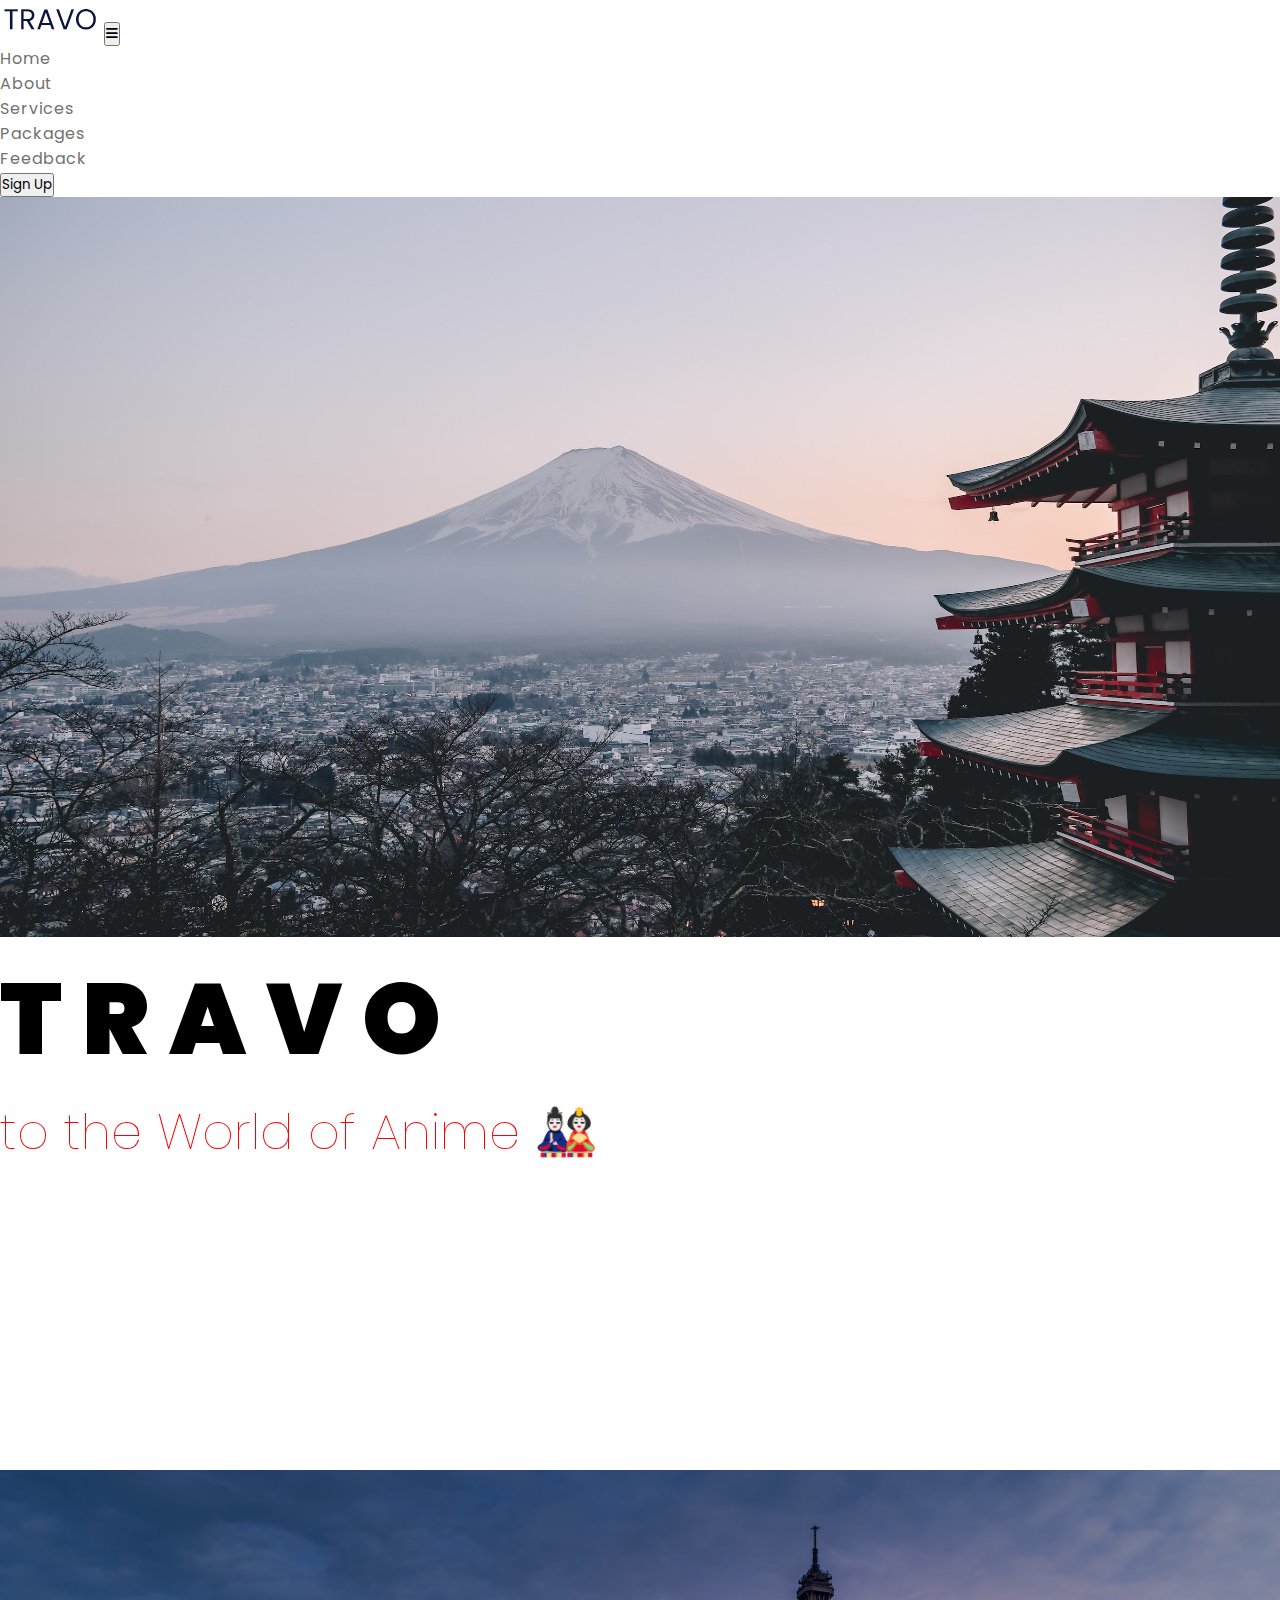
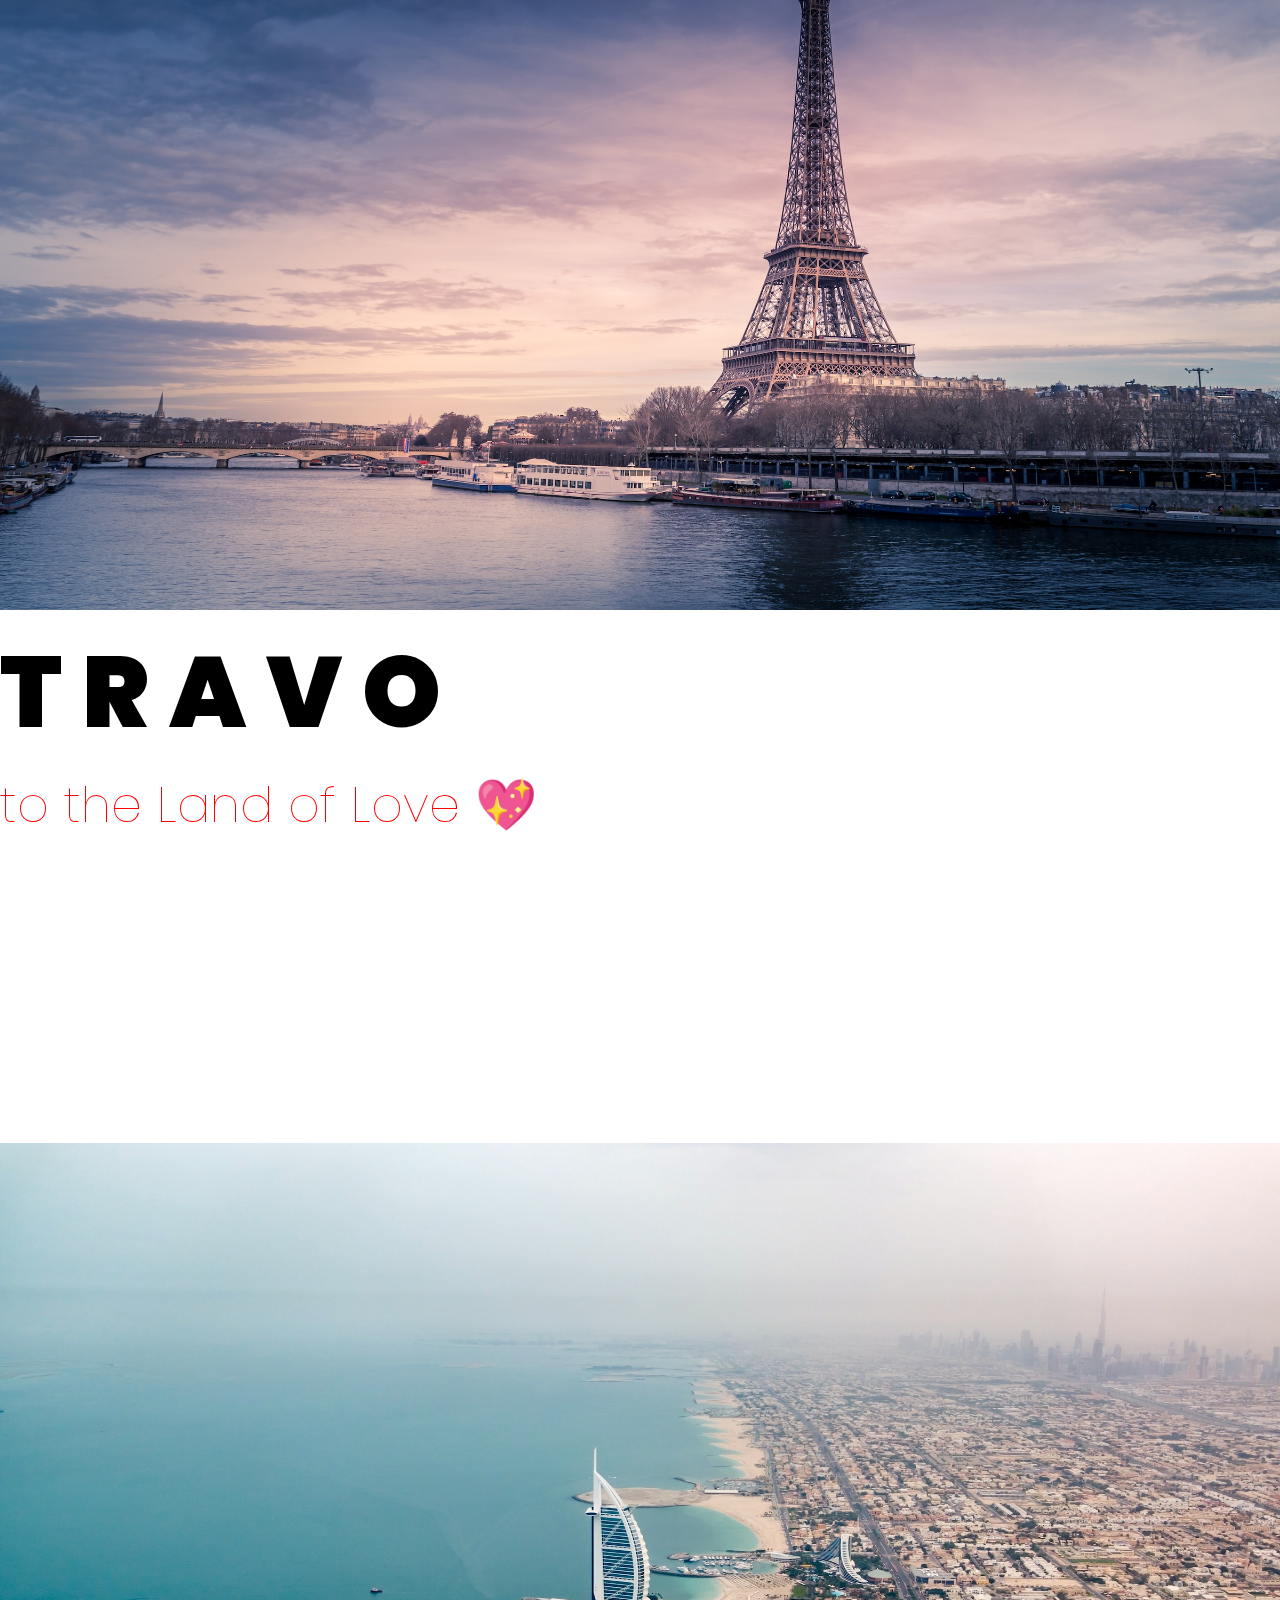
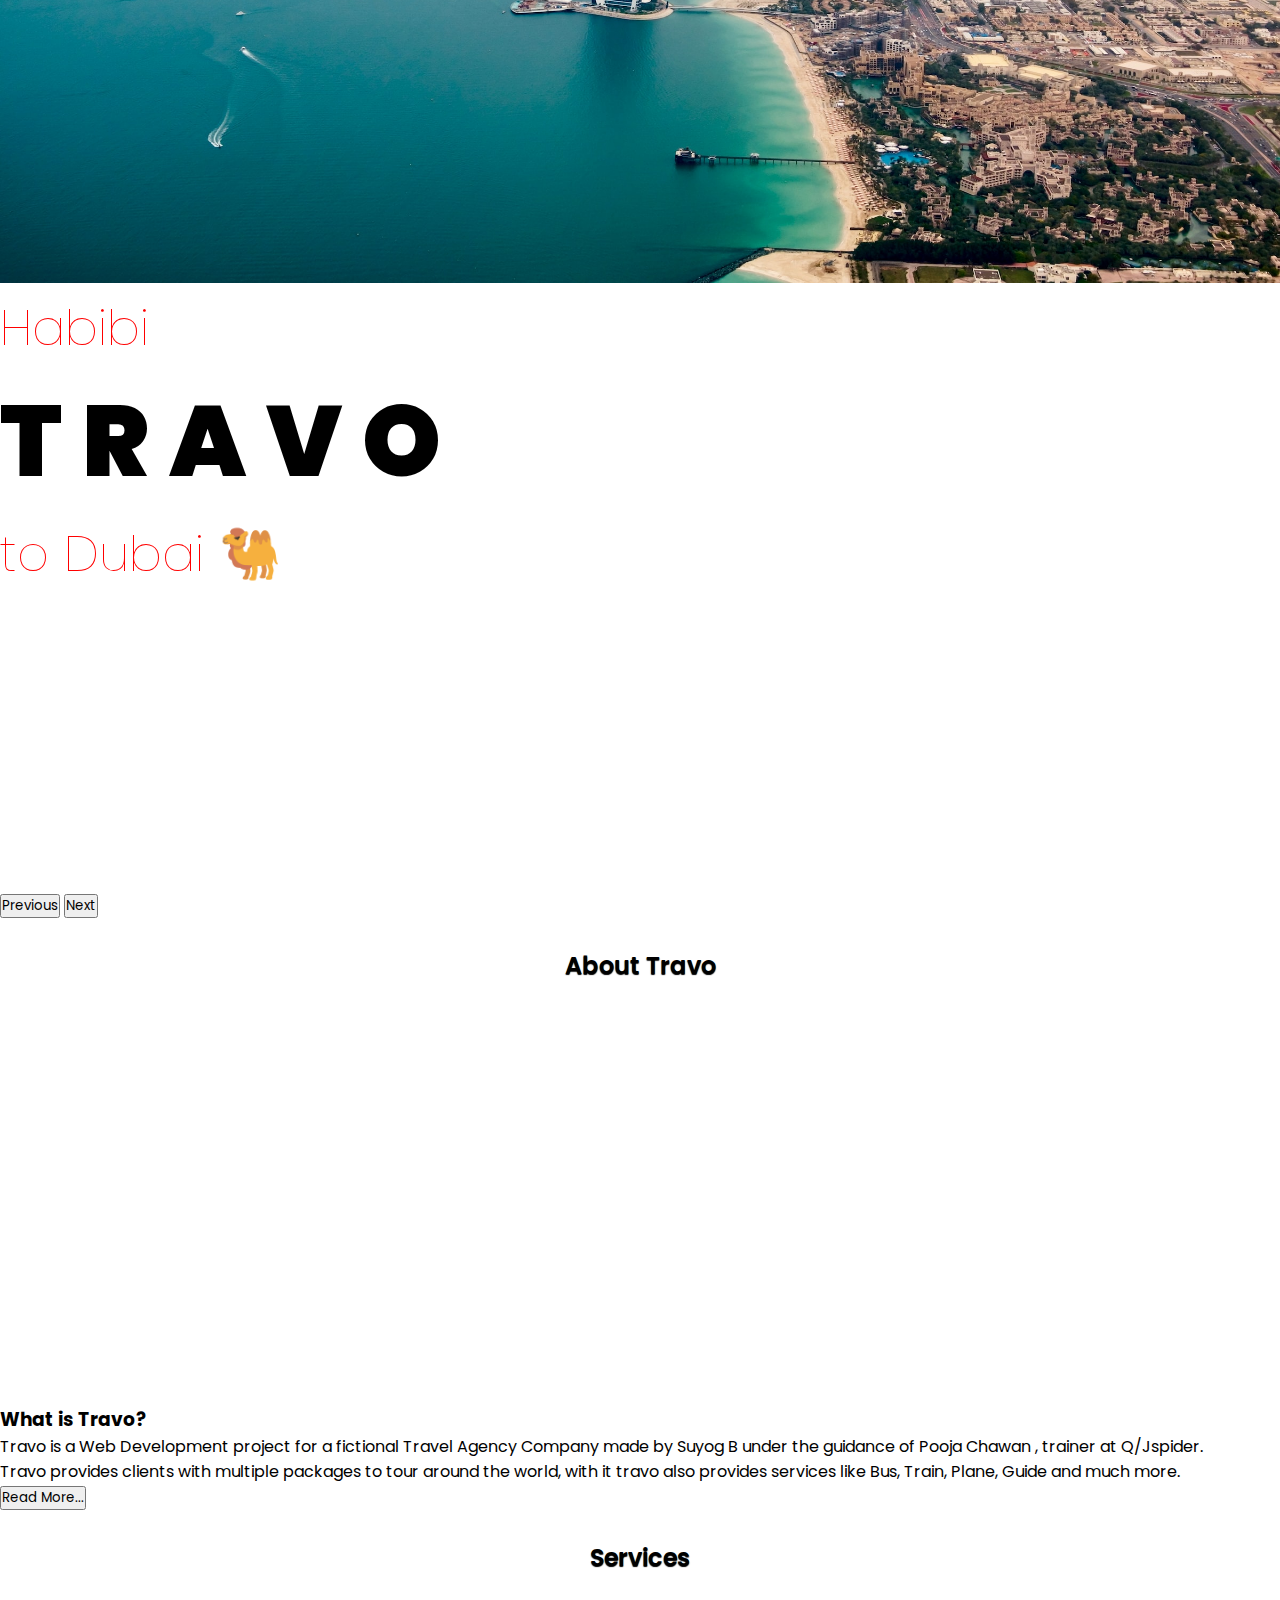
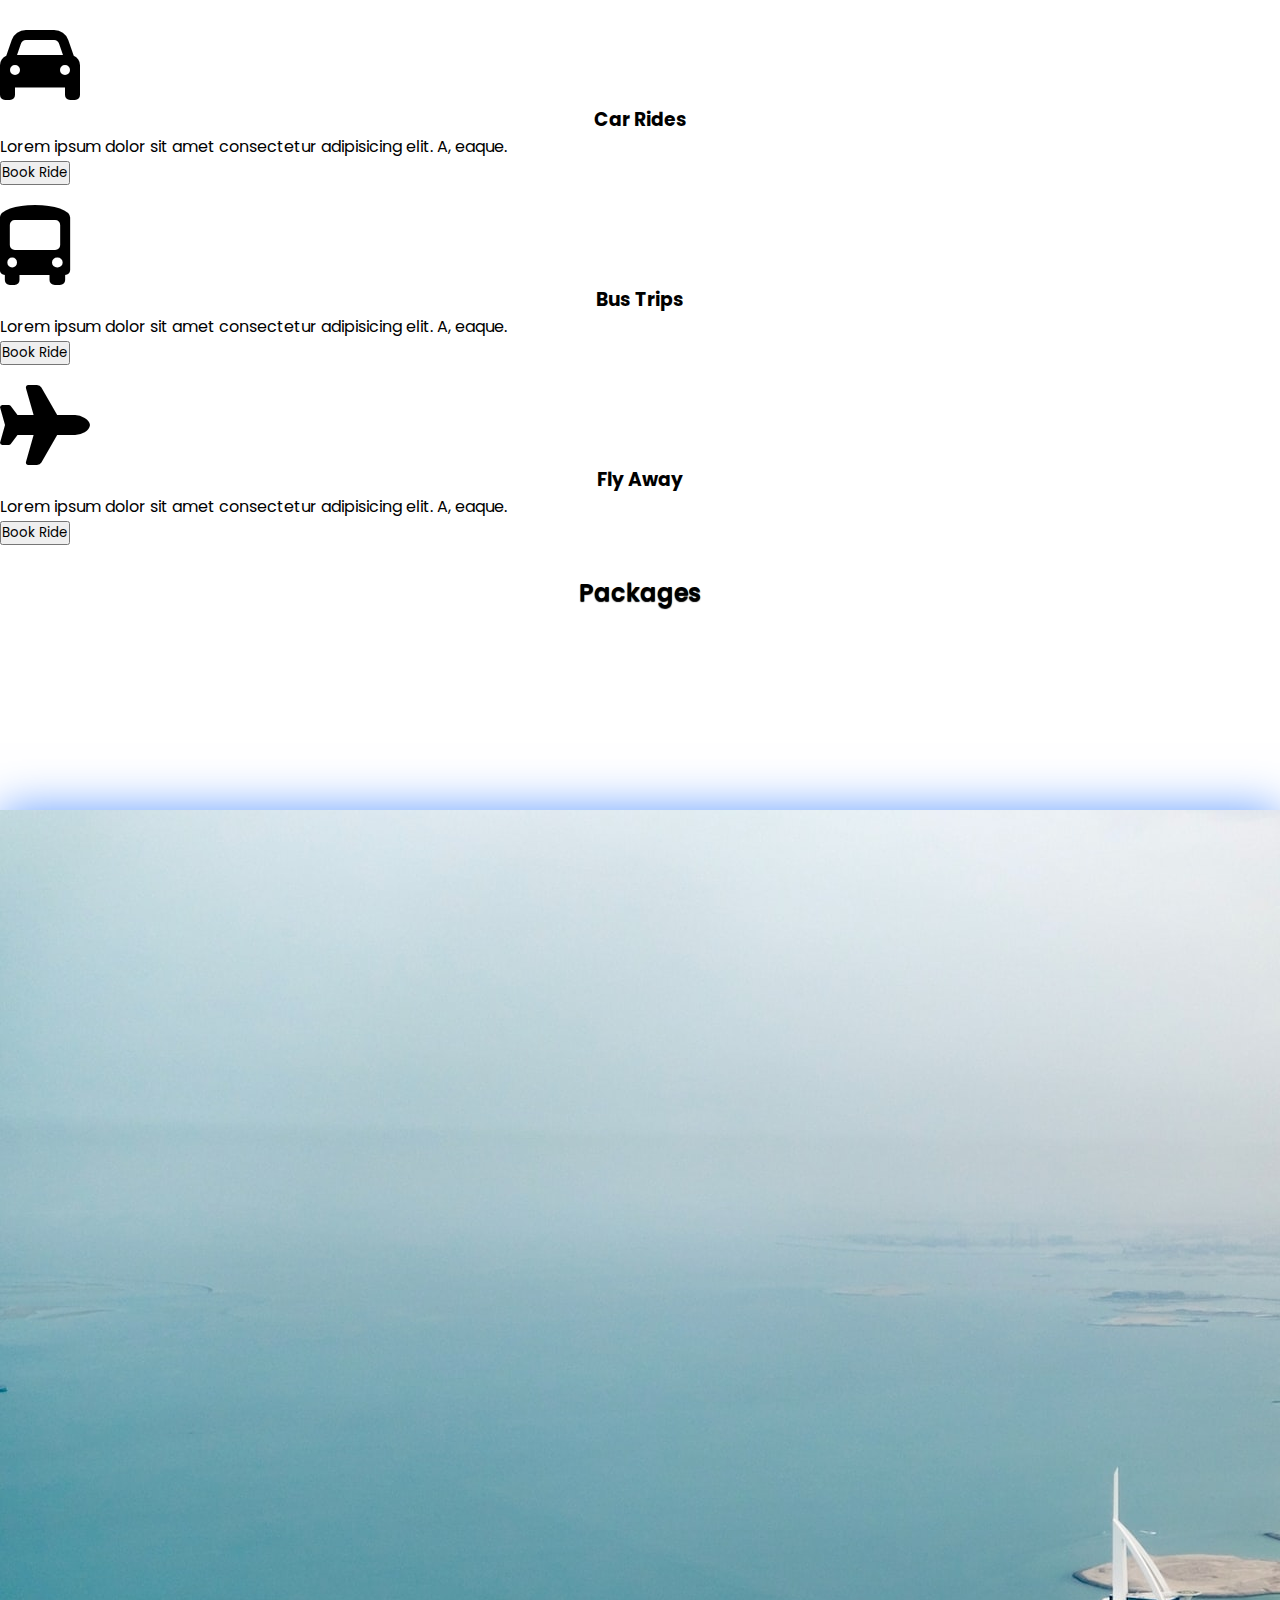
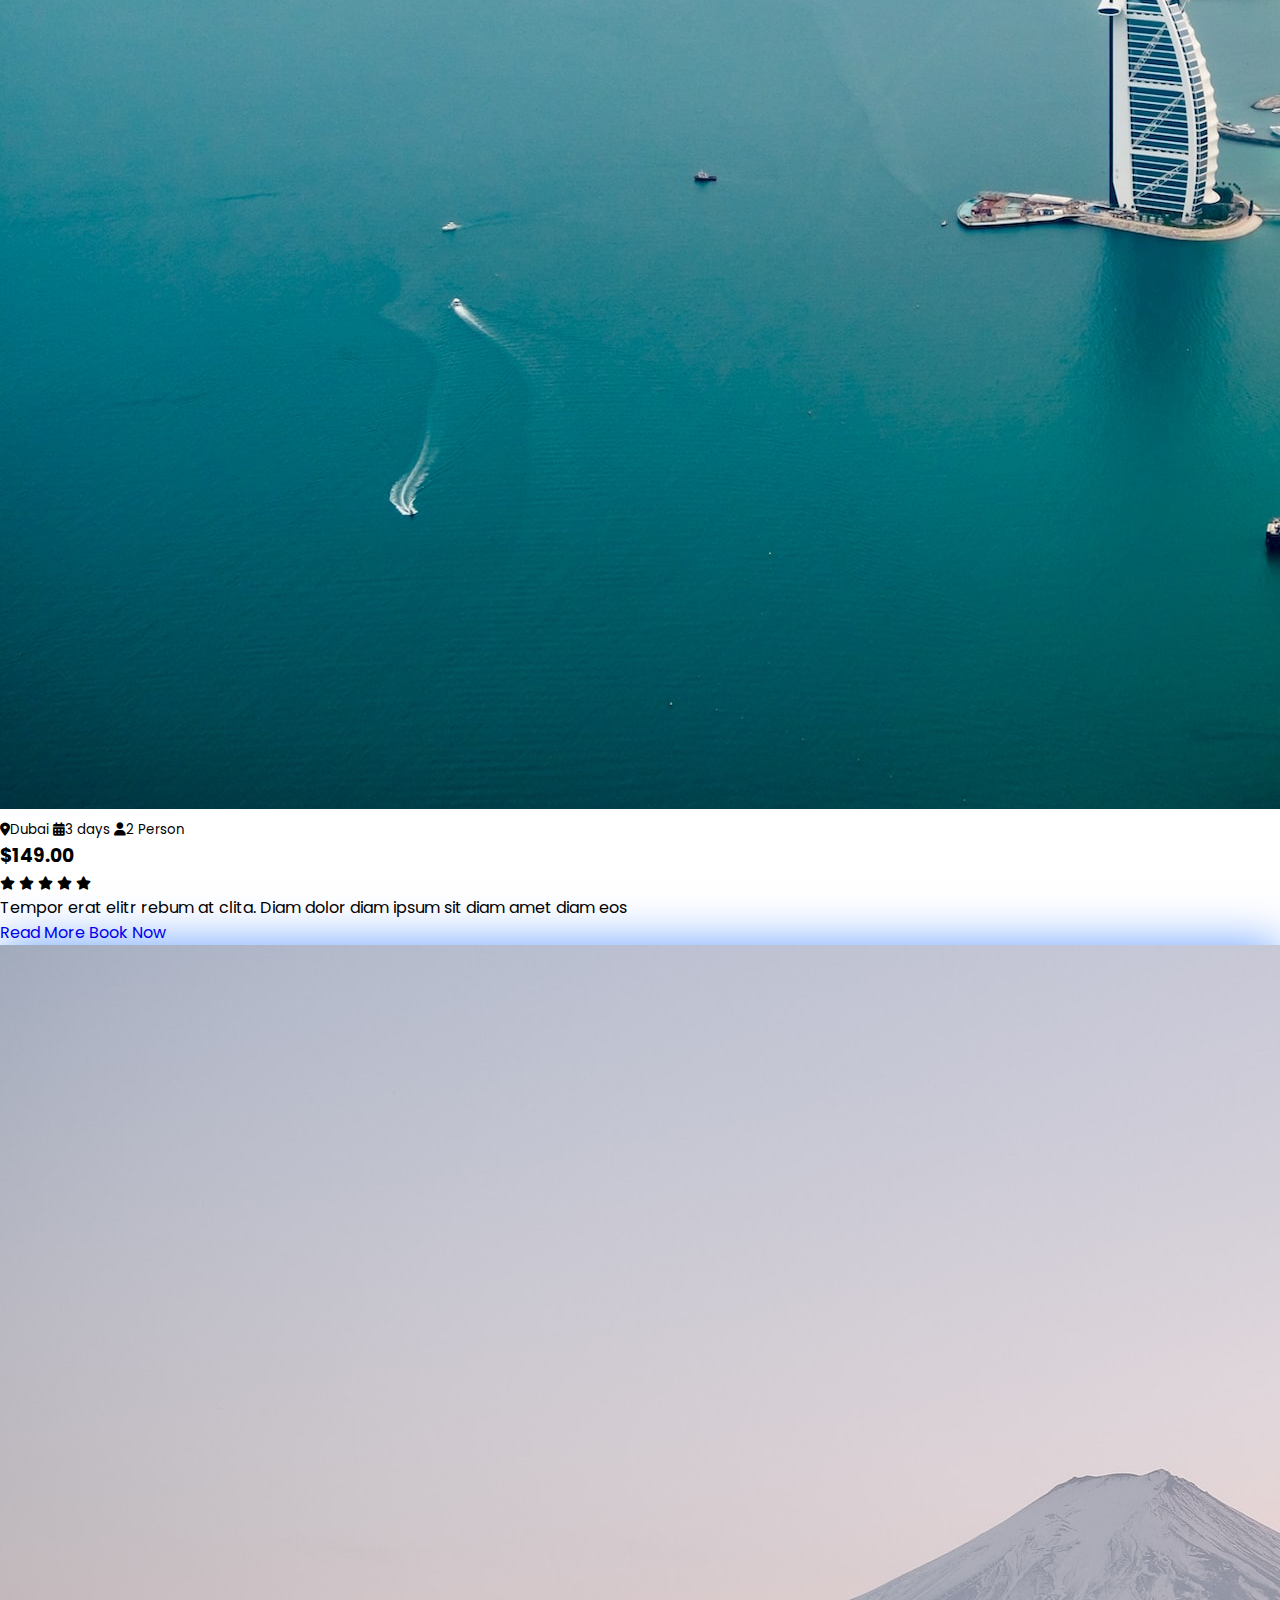
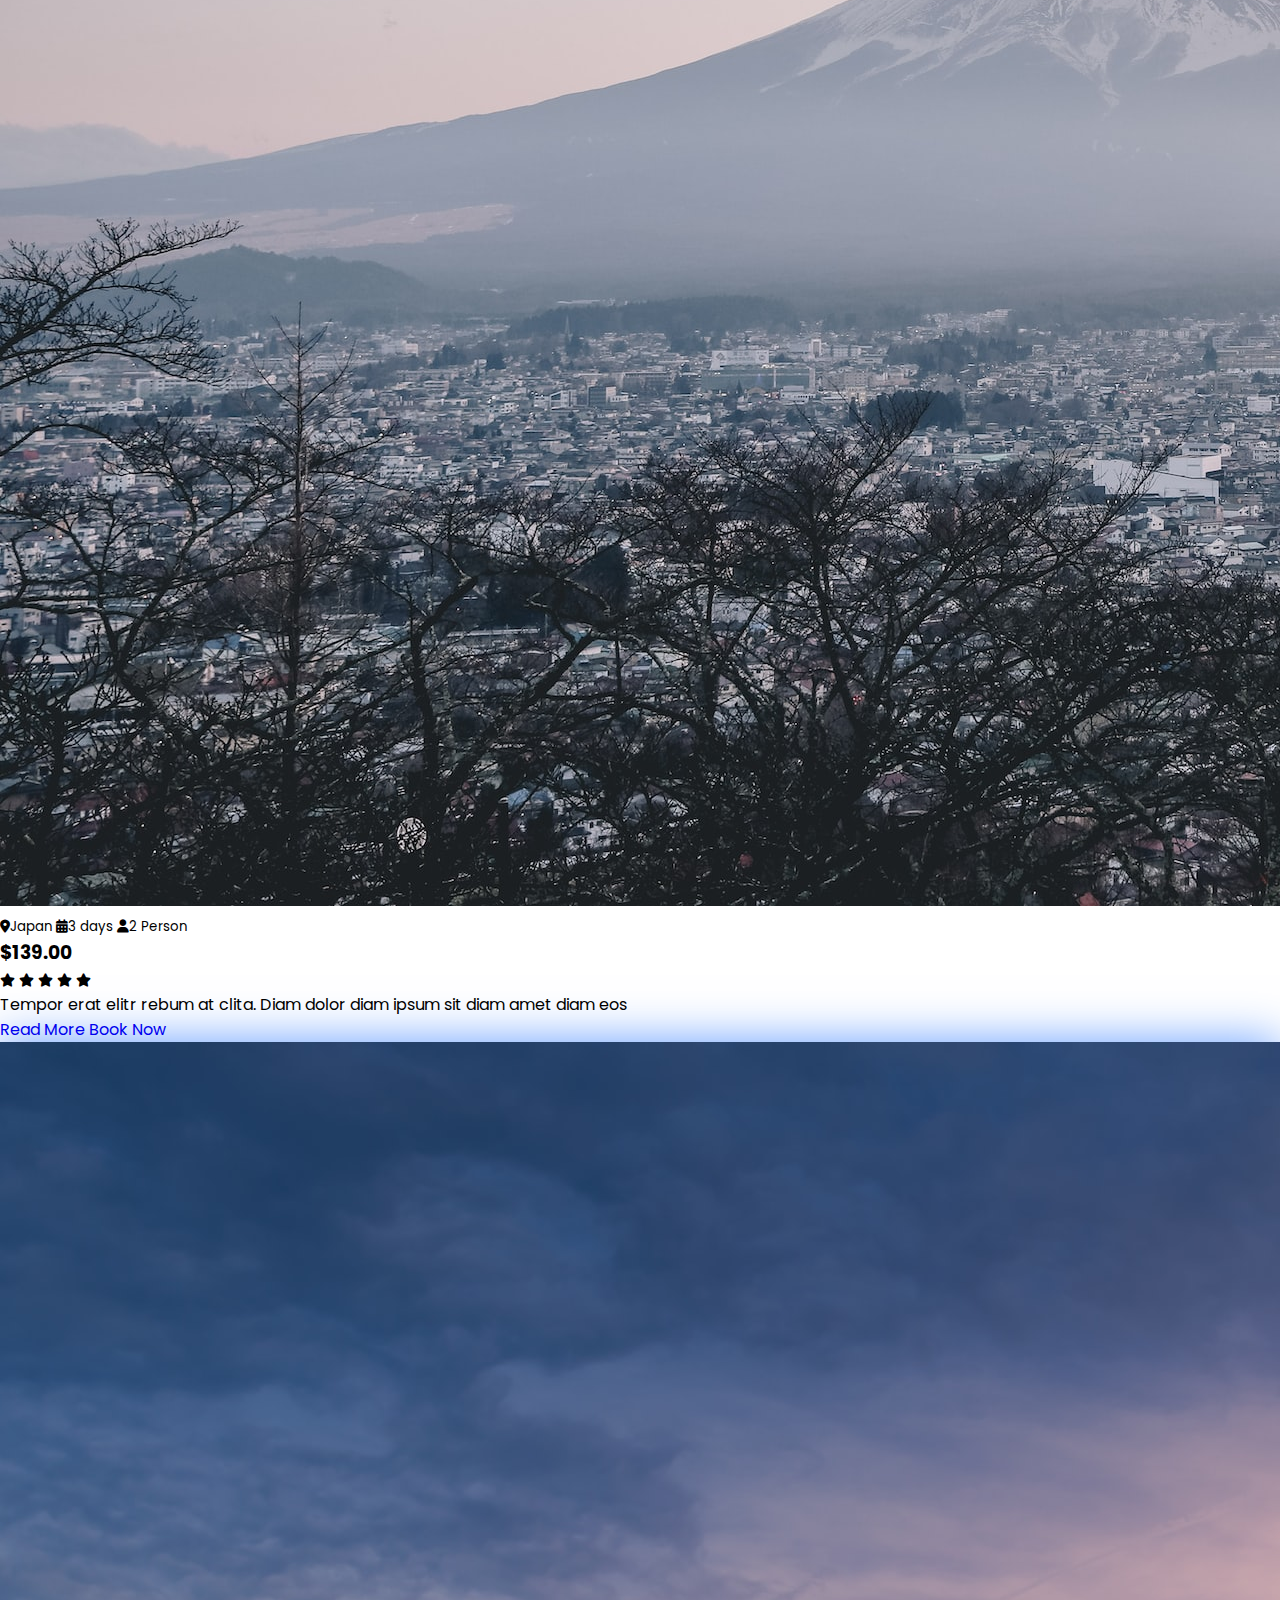
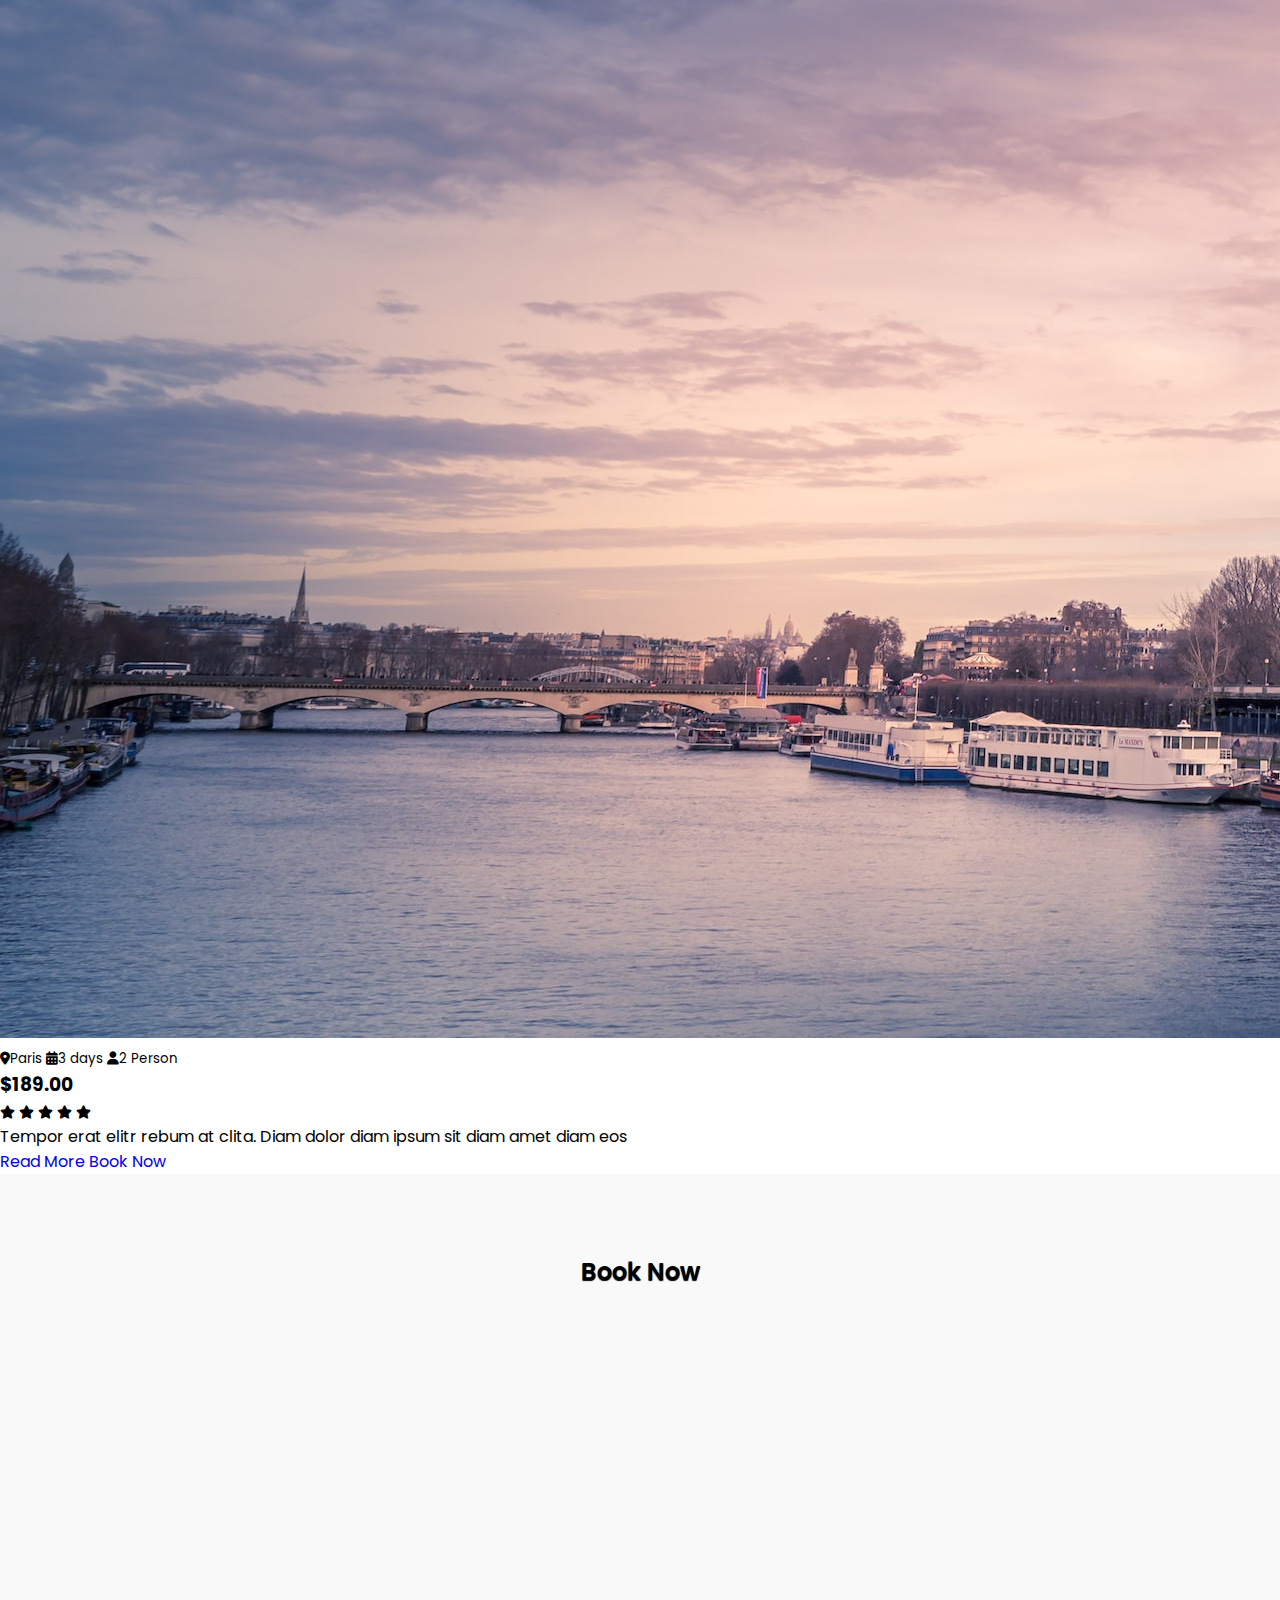
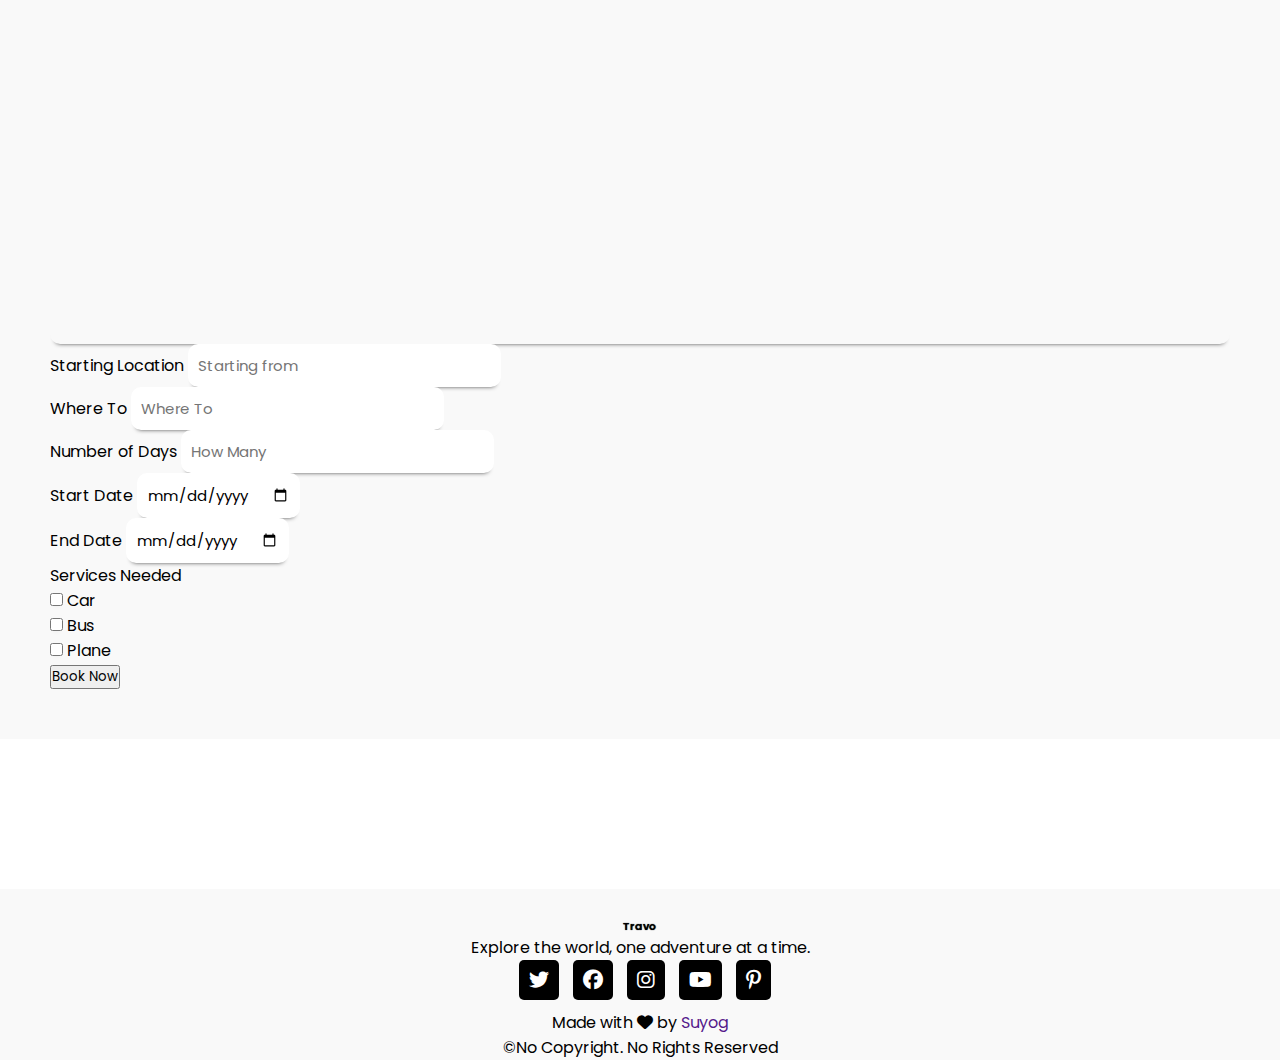
==== index.html @ 2d82b881 "Initial Commit" ====
<!DOCTYPE html>
<html lang="en">

<head>
  <meta charset="UTF-8">
  <meta http-equiv="X-UA-Compatible" content="IE=edge">
  <meta name="viewport" content="width=device-width, initial-scale=1.0">
  <title>Travo Better</title>
  <link rel="stylesheet" href="css/style.css">
  <!-- cdn css bootstrap link -->
  <link href="https://cdn.jsdelivr.net/npm/bootstrap@5.3.0-alpha1/dist/css/bootstrap.min.css" rel="stylesheet"
    integrity="sha384-GLhlTQ8iRABdZLl6O3oVMWSktQOp6b7In1Zl3/Jr59b6EGGoI1aFkw7cmDA6j6gD" crossorigin="anonymous">


  <!-- Font Awesome Cdn -->
  <link rel="stylesheet" href="https://cdnjs.cloudflare.com/ajax/libs/font-awesome/6.2.1/css/all.min.css">



  <link rel="preconnect" href="https://fonts.googleapis.com">
  <link rel="preconnect" href="https://fonts.gstatic.com" crossorigin>
  <link href="https://fonts.googleapis.com/css2?family=Poppins:wght@300;400;500;700&display=swap" rel="stylesheet">

</head>

<body>

  <!-- Navbar Start -->
  <nav class="navbar navbar-expand-lg" id="navbar">
    <div class="container">
      <a class="navbar-brand" href="#">
        <img src="images/logo.png" width="100px" class="d-inline-block align-top" alt="">
      </a>
      <button class="navbar-toggler" type="button" data-bs-toggle="collapse" data-bs-target="#mynavbar">
        <span><i class="fa-solid fa-bars"></i></span>
      </button>
      <div class="collapse navbar-collapse" id="mynavbar">
        <ul class="navbar-nav me-auto">
          <li class="nav-item">
            <a class="nav-link active" href="index.html">Home</a>
          </li>
          <li class="nav-item">
            <a class="nav-link" href="#about">About</a>
          </li>
          <li class="nav-item">
            <a class="nav-link" href="#services">Services</a>
          </li>
          <li class="nav-item">
            <a class="nav-link" href="#packages">Packages</a>
          </li>
          <li class="nav-item">
            <a class="nav-link" href="#">Feedback</a>
          </li>
        </ul>
        <button class="btn btn-primary" type="button">Sign Up</button>

      </div>
    </div>
  </nav>
  <!-- Navbar End -->

  <!-- Carousel Start -->
  <div id="carouselExample" class="carousel slide">
    <div class="carousel-inner">
      <div class="carousel-item active">
        <img src="images/japan.jpg" class="d-block w-100" alt="..." height="740px" width="100%" />
        <div class="carousel-caption d-none d-md-block">
          <h1 class="main-heading"><span class="travo-heading">Travo</span><br> to the World of Anime 🎎</h1>
        </div>
      </div>
      <div class="carousel-item">
        <img src="images/paris.jpg" class="d-block w-100" alt="..." height="740px" width="100%" />
        <div class="carousel-caption d-none d-md-block">
          <h1 class="main-heading"><span class="travo-heading">Travo</span><br>to the Land of Love 💖</h1>
        </div>
      </div>
      <div class="carousel-item">
        <img src="images/dubai.jpg" class="d-block w-100" alt="..." height="740px" width="100%" />
        <div class="carousel-caption d-none d-md-block">
          <h1 class="main-heading">Habibi <br><span class="travo-heading">Travo</span><br> to Dubai 🐫</h1>
        </div>
      </div>
    </div>
    <button class="carousel-control-prev" type="button" data-bs-target="#carouselExample" data-bs-slide="prev">
      <span class="carousel-control-prev-icon" aria-hidden="true"></span>
      <span class="visually-hidden">Previous</span>
    </button>
    <button class="carousel-control-next" type="button" data-bs-target="#carouselExample" data-bs-slide="next">
      <span class="carousel-control-next-icon" aria-hidden="true"></span>
      <span class="visually-hidden">Next</span>
    </button>
  </div>
  <!-- Carousel End -->





  <!-- About Start -->
  <section class="about" id="about">
    <div class="container">

      <div class="main-txt">
        <h2>About Travo</h2>
      </div>

      <div class="row" style="margin-top: 50px;">

        <div class="col-md-6 py-3 py-md-0">
          <div class="card">
            <iframe src="https://www.google.com/maps/embed?pb=!1m18!1m12!1m3!1d31109.318275306374!2d77.56960246816215!3d12.929253541370375!2m3!1f0!2f0!3f0!3m2!1i1024!2i768!4f13.1!3m3!1m2!1s0x3bae15986765d7d9%3A0xbba2fea7014e5087!2sJayanagar%2C%20Bengaluru%2C%20Karnataka!5e0!3m2!1sen!2sin!4v1678533640186!5m2!1sen!2sin&quot;
              width=" 600" height="365" style="border: 0" allowfullscreen="" loading="lazy"
              referrerpolicy="no-referrer-when-downgrade"></iframe>
          </div>
        </div>

        <div class="col-md-6 py-3 py-md-0">
          <h3>What is Travo?</h3>
          <p>Travo is a Web Development project for a fictional Travel Agency Company made by Suyog B under the guidance
            of Pooja Chawan , trainer at Q/Jspider. </p>

          <p>Travo provides clients with multiple packages to tour around the world, with it travo also provides
            services like Bus, Train, Plane, Guide and much more. </p>
          <button class="btn btn-primary" type="button">Read More...</button>
        </div>

      </div>

    </div>
  </section>
  <!-- About End -->

  <!-- Section Services Start -->
  <section class="services" id="services">
    <div class="container">

      <div class="main-txt">
        <h2>Services</h2>
      </div>

      <div class="row" style="margin-top: 30px;">

        <div class="col-md-4 py-3 py-md-0">

          <div class="card">
            <i class="fas fa-car"></i>
            <div class="card-body">
              <h3 class="service-card-title">Car Rides</h3>
              <p>Lorem ipsum dolor sit amet consectetur adipisicing elit. A, eaque.</p>
              <button class="btn btn-primary" type="button">Book Ride</button>
            </div>
          </div>

        </div>
        <div class="col-md-4 py-3 py-md-0">

          <div class="card">
            <i class="fas fa-bus-simple"></i>
            <div class="card-body">
              <h3 class="service-card-title">Bus Trips</h3>
              <p>Lorem ipsum dolor sit amet consectetur adipisicing elit. A, eaque.</p>
              <button class="btn btn-primary" type="button">Book Ride</button>
            </div>
          </div>

        </div>
        <div class="col-md-4 py-3 py-md-0">

          <div class="card">
            <i class="fas fa-plane"></i>
            <div class="card-body">
              <h3 class="service-card-title">Fly Away</h3>
              <p>Lorem ipsum dolor sit amet consectetur adipisicing elit. A, eaque.</p>
              <button class="btn btn-primary" type="button">Book Ride</button>
            </div>
          </div>

        </div>

      </div>

    </div>
  </section>
  <!-- Section Services End -->

  <!-- Package Start -->
  <section class="packages" id="packages">
    <div class="container">

      <div class="main-txt">
        <h2>Packages</h2>
      </div>

      <div class="row g-4 justify-content-center package-card">
        <div class="col-lg-4 col-md-6 wow fadeInUp" data-wow-delay="0.1s">
          <div class="package-item">
            <div class="overflow-hidden">
              <img class="img-fluid" src="images/dubai.jpg" alt="">
            </div>
            <div class="d-flex border-bottom">
              <small class="flex-fill text-center border-end py-2"><i
                  class="fa fa-map-marker-alt text-primary me-2"></i>Dubai</small>
              <small class="flex-fill text-center border-end py-2"><i class="fa fa-calendar-alt text-primary me-2"></i>3
                days</small>
              <small class="flex-fill text-center py-2"><i class="fa fa-user text-primary me-2"></i>2 Person</small>
            </div>
            <div class="text-center p-4">
              <h3 class="mb-0">$149.00</h3>
              <div class="mb-3">
                <small class="fa fa-star text-primary"></small>
                <small class="fa fa-star text-primary"></small>
                <small class="fa fa-star text-primary"></small>
                <small class="fa fa-star text-primary"></small>
                <small class="fa fa-star text-primary"></small>
              </div>
              <p>Tempor erat elitr rebum at clita. Diam dolor diam ipsum sit diam amet diam eos</p>
              <div class="d-flex justify-content-center mb-2">
                <a href="#" class="btn btn-sm btn-primary px-3 border-end" style="border-radius: 30px 0 0 30px;">Read
                  More</a>
                <a href="#book" class="btn btn-sm btn-primary px-3" style="border-radius: 0 30px 30px 0;">Book Now</a>
              </div>
            </div>
          </div>
        </div>
        <div class="col-lg-4 col-md-6 wow fadeInUp" data-wow-delay="0.3s">
          <div class="package-item">
            <div class="overflow-hidden">
              <img class="img-fluid" src="images/japan.jpg" alt="">
            </div>
            <div class="d-flex border-bottom">
              <small class="flex-fill text-center border-end py-2"><i
                  class="fa fa-map-marker-alt text-primary me-2"></i>Japan</small>
              <small class="flex-fill text-center border-end py-2"><i class="fa fa-calendar-alt text-primary me-2"></i>3
                days</small>
              <small class="flex-fill text-center py-2"><i class="fa fa-user text-primary me-2"></i>2 Person</small>
            </div>
            <div class="text-center p-4">
              <h3 class="mb-0">$139.00</h3>
              <div class="mb-3">
                <small class="fa fa-star text-primary"></small>
                <small class="fa fa-star text-primary"></small>
                <small class="fa fa-star text-primary"></small>
                <small class="fa fa-star text-primary"></small>
                <small class="fa fa-star text-primary"></small>
              </div>
              <p>Tempor erat elitr rebum at clita. Diam dolor diam ipsum sit diam amet diam eos</p>
              <div class="d-flex justify-content-center mb-2">
                <a href="#" class="btn btn-sm btn-primary px-3 border-end" style="border-radius: 30px 0 0 30px;">Read
                  More</a>
                <a href="#book" class="btn btn-sm btn-primary px-3" style="border-radius: 0 30px 30px 0;">Book Now</a>
              </div>
            </div>
          </div>
        </div>
        <div class="col-lg-4 col-md-6 wow fadeInUp" data-wow-delay="0.5s">
          <div class="package-item">
            <div class="overflow-hidden">
              <img class="img-fluid" src="images/paris.jpg" alt="">
            </div>
            <div class="d-flex border-bottom">
              <small class="flex-fill text-center border-end py-2"><i
                  class="fa fa-map-marker-alt text-primary me-2"></i>Paris</small>
              <small class="flex-fill text-center border-end py-2"><i class="fa fa-calendar-alt text-primary me-2"></i>3
                days</small>
              <small class="flex-fill text-center py-2"><i class="fa fa-user text-primary me-2"></i>2 Person</small>
            </div>
            <div class="text-center p-4">
              <h3 class="mb-0">$189.00</h3>
              <div class="mb-3">
                <small class="fa fa-star text-primary"></small>
                <small class="fa fa-star text-primary"></small>
                <small class="fa fa-star text-primary"></small>
                <small class="fa fa-star text-primary"></small>
                <small class="fa fa-star text-primary"></small>
              </div>
              <p>Tempor erat elitr rebum at clita. Diam dolor diam ipsum sit diam amet diam eos</p>
              <div class="d-flex justify-content-center mb-2">
                <a href="#" class="btn btn-sm btn-primary px-3 border-end" style="border-radius: 30px 0 0 30px;">Read
                  More</a>
                <a href="#book" class="btn btn-sm btn-primary px-3" style="border-radius: 0 30px 30px 0;">Book Now</a>
              </div>
            </div>
          </div>
        </div>
      </div>
    </div>
  </section>
  <!-- Package End -->



  <!-- Section Book Start -->
  <section class="book" id="book">
    <div class="container">

      <div class="main-txt">
        <h2>Book Now</h2>
      </div>

      <div class="row">

        <div class="col-md-6 py-3 py-md-0">
          <div class="card">
            <div style="width:100%;height:0;padding-bottom:53%;position:relative;"><iframe
                src="https://giphy.com/embed/lXC2gmHf2ypUs" width="100%" height="100%" style="position:absolute"
                frameBorder="0" allowFullScreen></iframe></div>
          </div>
        </div>

        <div class="col-md-6 py-3 py-md-0">
          <form action="#" id="bookings">
            <label for="start">Starting Location</label>
            <input type="text" id="start" class="form-control" placeholder="Starting from" required><br>
            <label for="where">Where To</label>
            <input type="text" id="where" class="form-control" placeholder="Where To" required><br>
            <label for="days">Number of Days</label>
            <input type="number" id="days" class="form-control" placeholder="How Many" required><br>
            <label for="sDate">Start Date</label>
            <input type="date" id="sDate" class="form-control" placeholder="Arrivals" required><br>
            <label for="fDate">End Date</label>
            <input type="date" id="fDate" class="form-control" placeholder="Leaving" required><br>

            <p>Services Needed</p>
            <input type="checkbox" id="car" name="car" value="Car">
            <label for="car">Car</label><br>
            <input type="checkbox" id="bus" name="bus" value="Bus">
            <label for="bus">Bus</label><br>
            <input type="checkbox" id="plane" name="plane" value="Plane">
            <label for="plane">Plane</label><br>


            <button class="btn btn-primary submit" type="submit" form="bookings">Book Now</button>

          </form>
        </div>

      </div>
    </div>
  </section>
  <!-- Section Book End -->
  <!--Data displayed in the same screen-->
  <div class="output">
    <!--Data stored dynamically inside the container-->
  </div>


  <!-- Footer Start -->
  <footer id="footer">
    <h6>Travo</h6>
    <p>Explore the world, one adventure at a time.</p>
    <div class="social-links">
      <i class="fa-brands fa-twitter"></i>
      <i class="fa-brands fa-facebook"></i>
      <i class="fa-brands fa-instagram"></i>
      <i class="fa-brands fa-youtube"></i>
      <i class="fa-brands fa-pinterest-p"></i>
    </div>
    <div class="credit">
      <p class="heart">
        Made with <i class="fa fa-heart pulse"></i> by <a href="" target="_blank">Suyog</a>
      </p>
    </div>
    <div class="copyright">
      <p>&copy;No Copyright. No Rights Reserved</p>
    </div>
  </footer>
  <!-- Footer End -->

  <script src="js/script.js"></script>

  <!-- cdn js bootstrap link -->

  <script src="https://cdn.jsdelivr.net/npm/@popperjs/core@2.11.6/dist/umd/popper.min.js"
    integrity="sha384-oBqDVmMz9ATKxIep9tiCxS/Z9fNfEXiDAYTujMAeBAsjFuCZSmKbSSUnQlmh/jp3"
    crossorigin="anonymous"></script>
  <script src="https://cdn.jsdelivr.net/npm/bootstrap@5.3.0-alpha1/dist/js/bootstrap.min.js"
    integrity="sha384-mQ93GR66B00ZXjt0YO5KlohRA5SY2XofN4zfuZxLkoj1gXtW8ANNCe9d5Y3eG5eD"
    crossorigin="anonymous"></script>
</body>

</html>
---- css/style.css ----
*{
    margin: 0;
    padding: 0;
    box-sizing: border-box;
    text-decoration: none;
    list-style: none;
    scroll-behavior: smooth;
    font-family: 'Poppins', sans-serif;
}

/* Navbar Start */
#navbar{
    background: #ffffff;
}


.nav-item .nav-link{
    font-size: 16px;
    color: #717171;
    letter-spacing: 1px;
    border-radius: 3px;
    transition: 0.5s ease;
}
.nav-item .nav-link:hover{
    background: #0d6efd;
    color: white;
}


#navbar form button{
    background: orange;
    color: white;
    border: none;
}
/* Navbar End */

/* Carousel Start */

.main-heading{
    font-size: 50px;
    text-align: left;
    margin-bottom: 300px;
    color: rgb(255, 0, 0);
    font-weight: 100;
}


.travo-heading{
    font-size: 100px;
    text-transform: uppercase;
    letter-spacing: 20px;
    font-weight: 900;
    color: #000000;
    text-align: left;
}
/* Carousel End */




.main-txt h2{
    text-align: center;
    margin-top: 30px;
    font-weight: 600;
    text-shadow: 0px 1px 1px black;
}



/* Section Services Start */
.services .card i{
    font-size: 80px;
    text-align: center;
    color: #000000;
    margin-top: 20px;
}

.service-card-title{
    text-align: center;
}

/* Section Services End */




/*Section Package Start */

.package-card{
    margin-top: 200px;
}
.package-item {
    box-shadow: 0 0 45px rgba(0, 94, 255, 0.609);
}

.package-item img {
    transition: .5s;
}

.package-item:hover img {
    transform: scale(1.1);
}

/*Section Package End */


/* Section Book Start */
.book{
    background: #f9f9f9;
    padding: 50px;
}
.main-text h1{
    text-align: center;
    text-shadow: 0px 1px 1px black;
    font-weight: 600;
}
.main-text h1 span{
    color: #ffa500;
}
.book .card{
    border-radius: 10px;
    box-shadow: 0px 5px 5px -6px black;
}
.book .row{
    margin-top: 30px;
}
.book form input{
    padding: 10px;
    color: black;
    border: none;
    outline: none;
    font-size: 15px;
    border-radius: 10px;
    box-shadow: 0px 5px 5px -6px black;
}
.book form textarea{
    border: none;
    border-radius: 10px;
    resize: none;
    box-shadow: 0px 5px 5px -6px black;
    height: 200px;
}


@media (max-width:765px){
    .book{
        padding: 0;
    }
    .main-text h1{
        padding: 20px;
    }
}
/* Section Book End */



.output{
    display:grid;
    grid-template-columns: 1fr 1fr 1fr;
    gap:4em;
    justify-items: center;
   
    
}



/* Footer Start */
#footer{
    width: 100%;
    margin-top: 150px;
    text-align: center;
    background: #f9f9f9;
}
#footer h6{
    font-weight: 600;
    padding-top: 30px;
    text-shadow: 0px 0px 1px black;
}

.social-links i{
    padding: 10px;
    border-radius: 5px;
    font-size: 20px;
    background: black;
    color: white;
    margin-left: 10px;
    margin-bottom: 10px;
    transition: 0.5s ease;
    cursor: pointer;
}
.social-links i:hover{
    background: aqua;
}

/* Footer End */
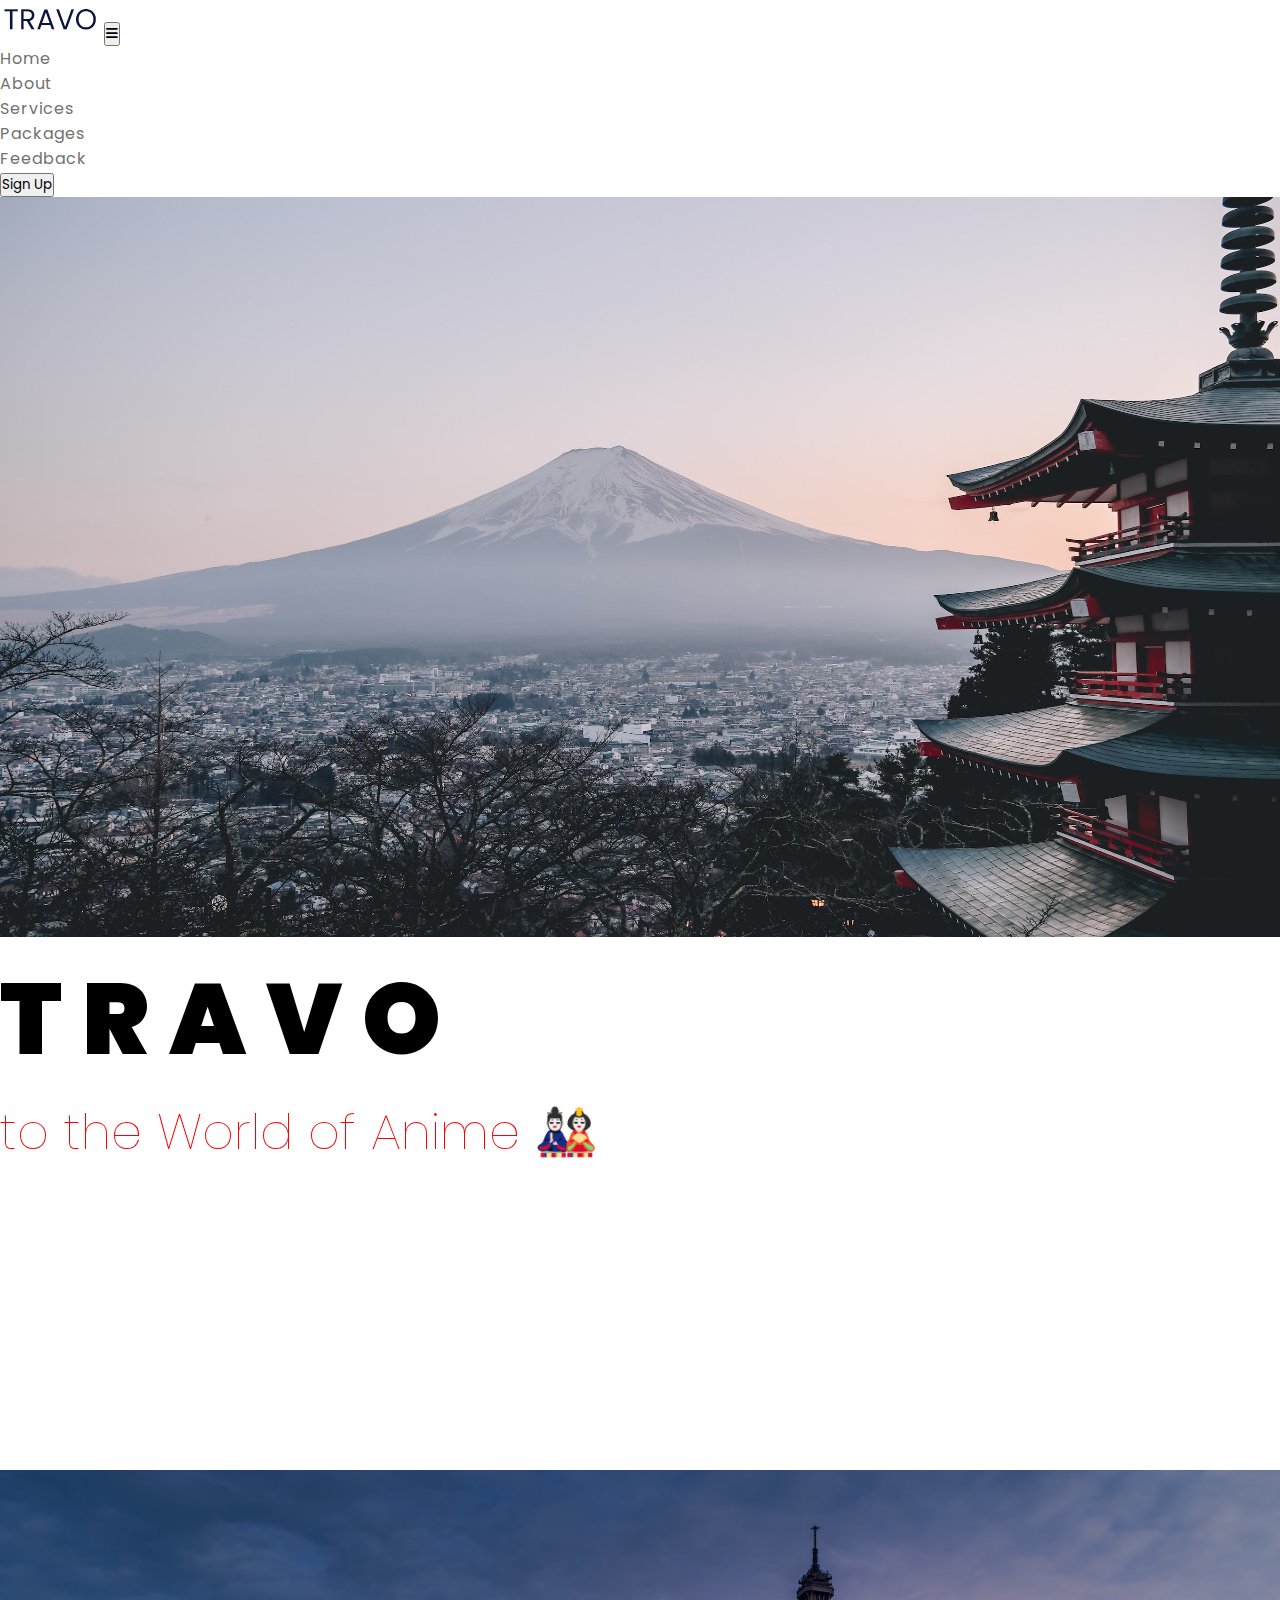
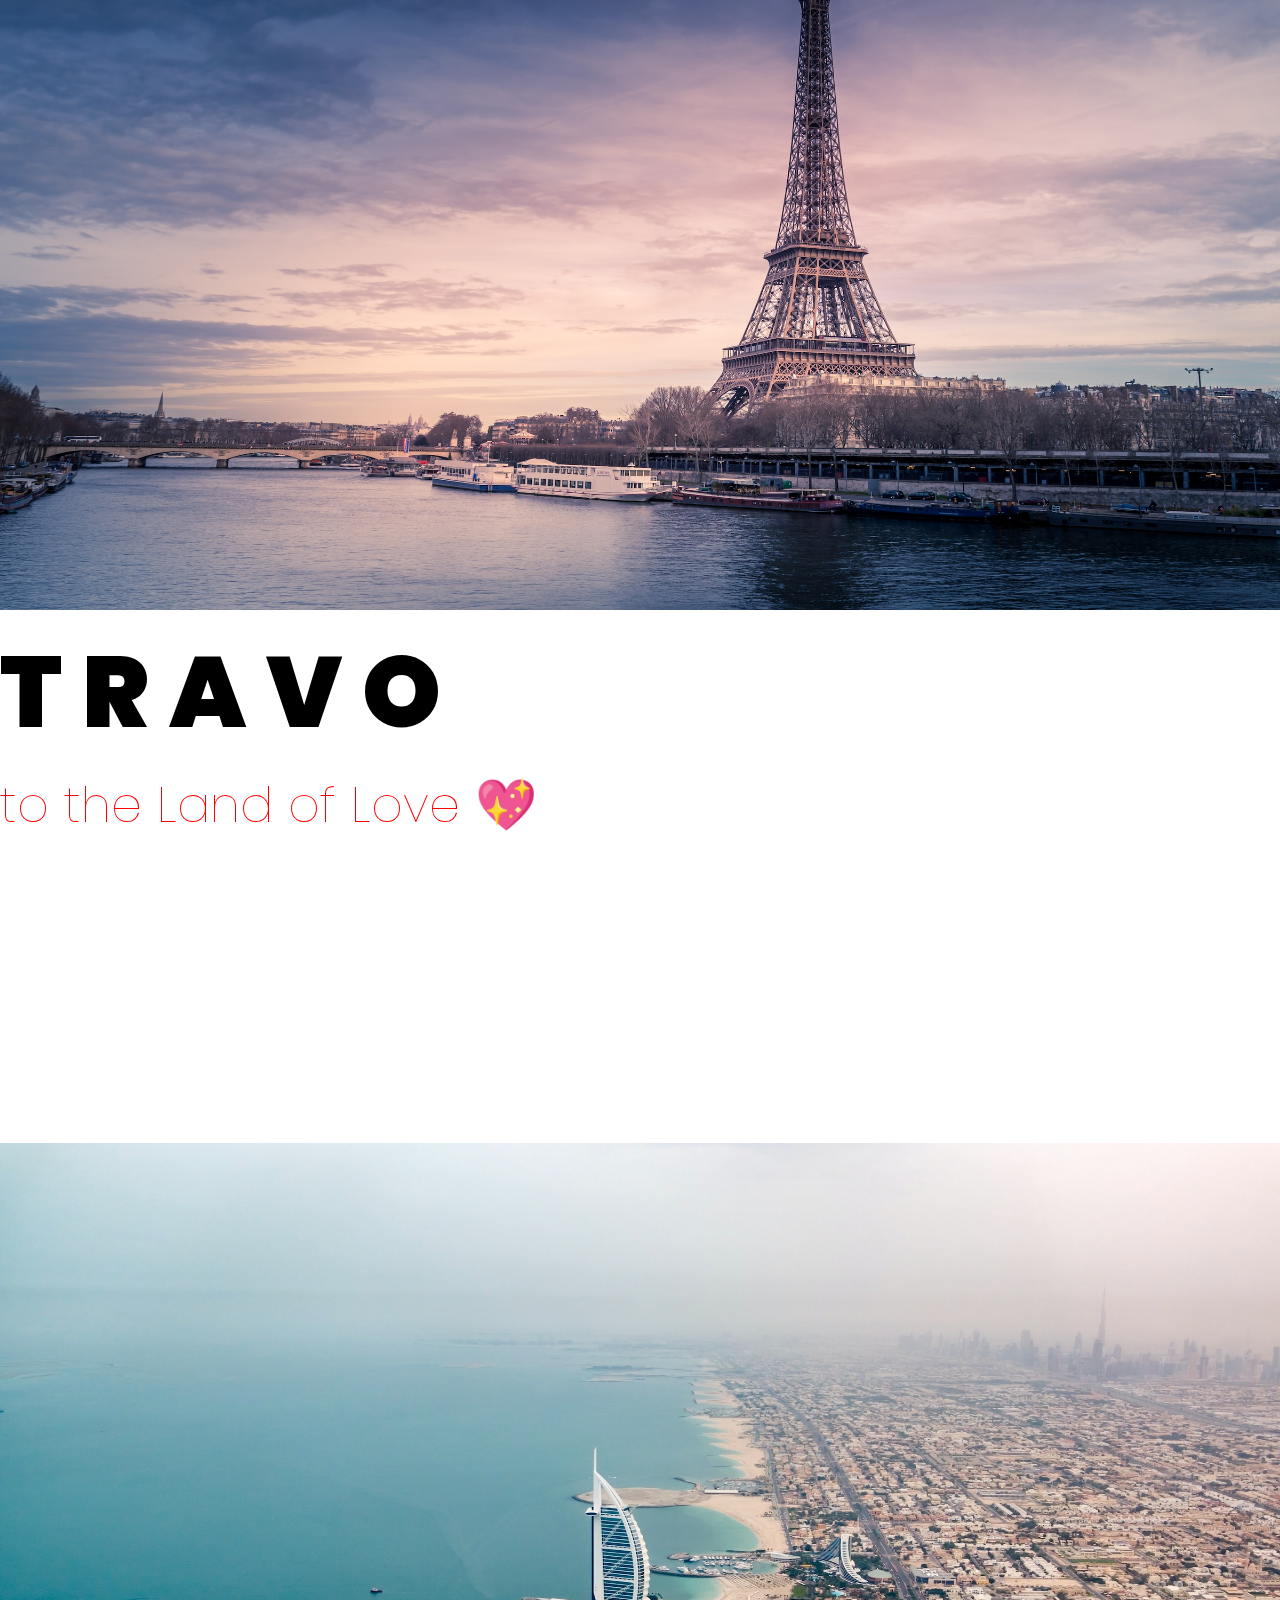
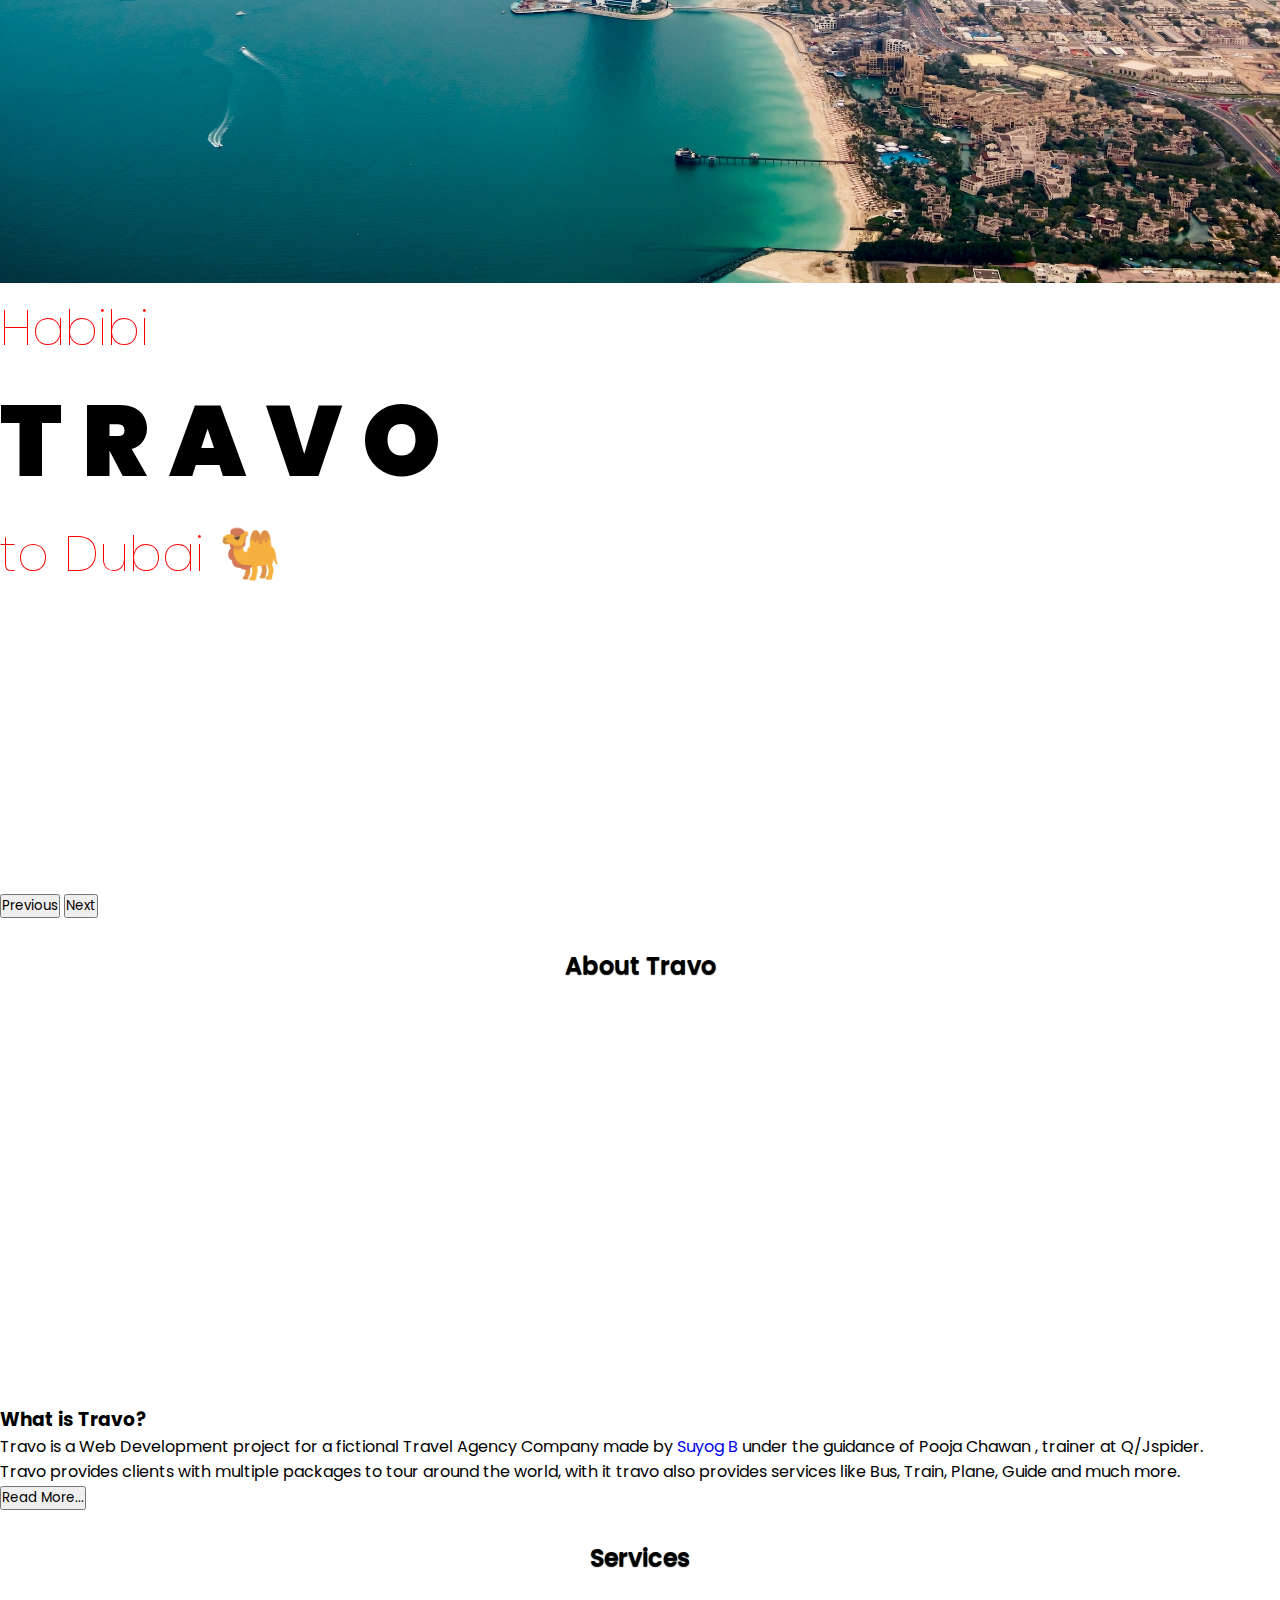
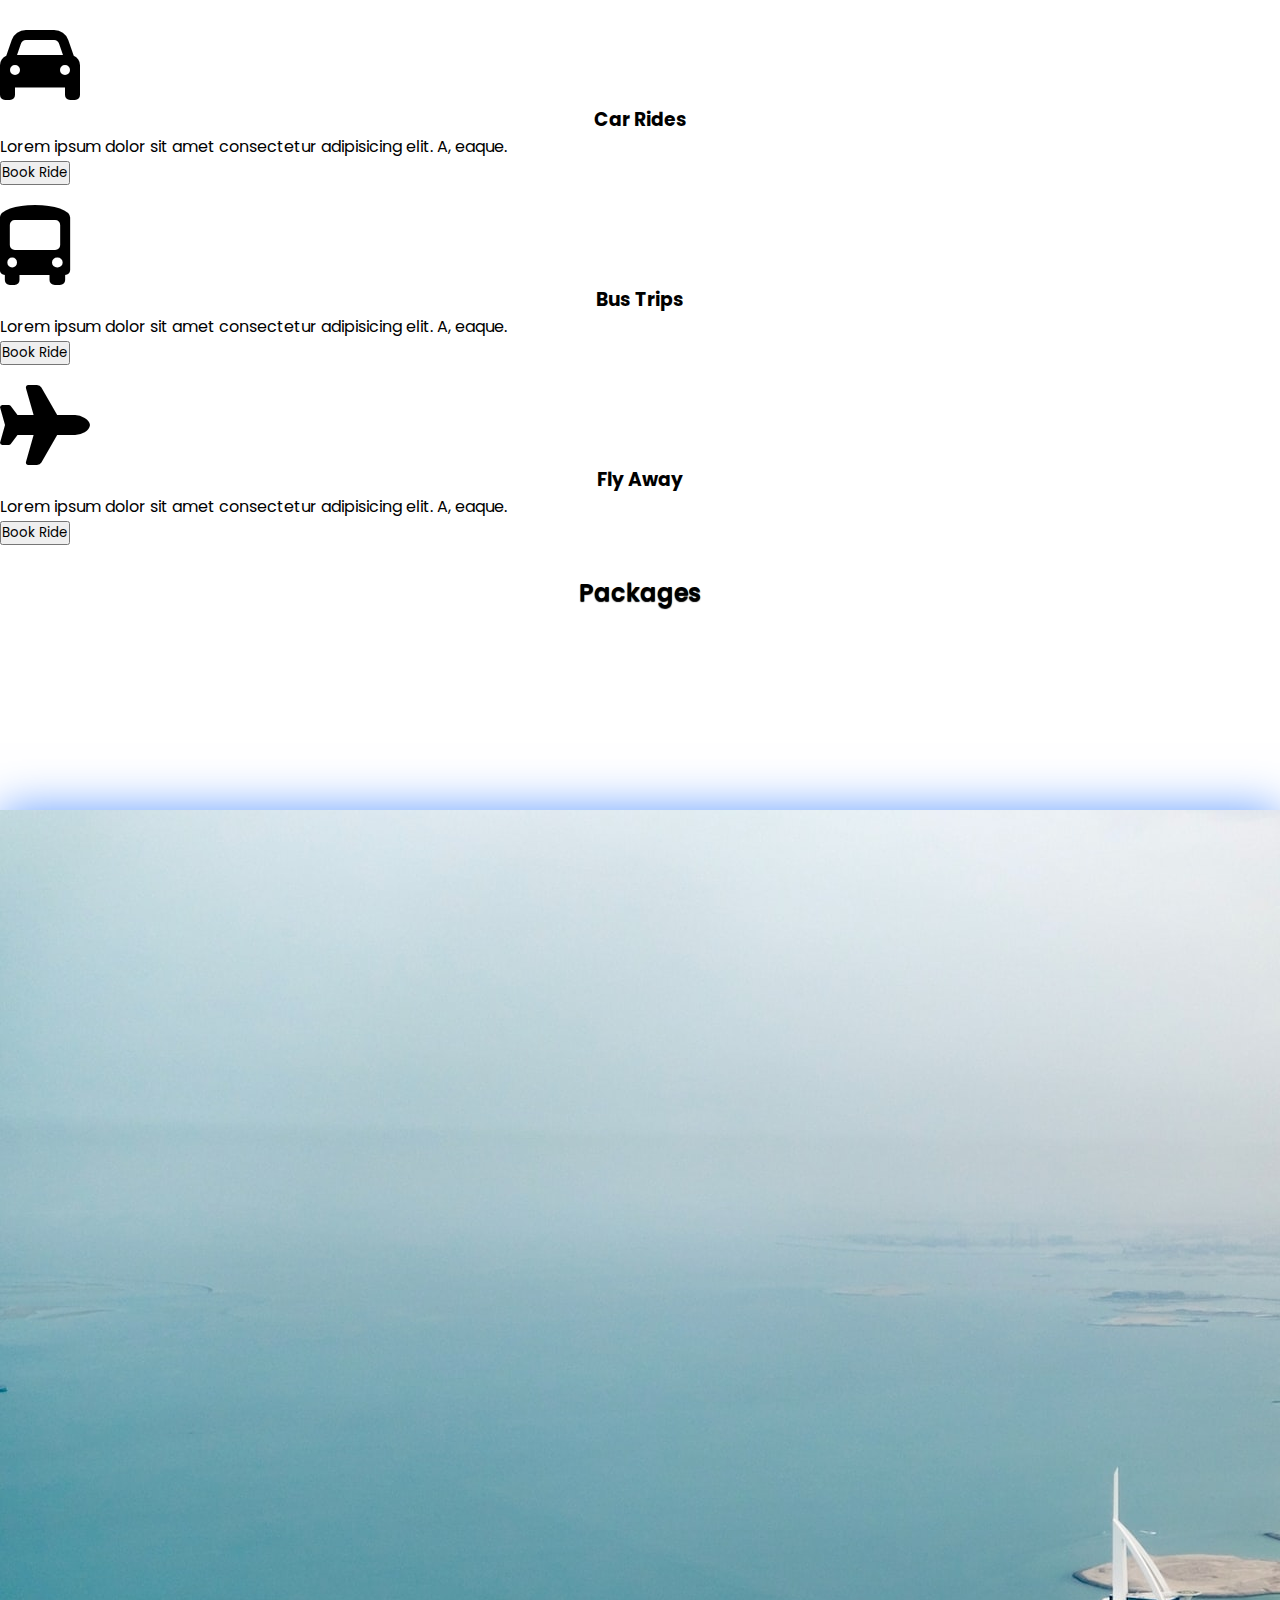
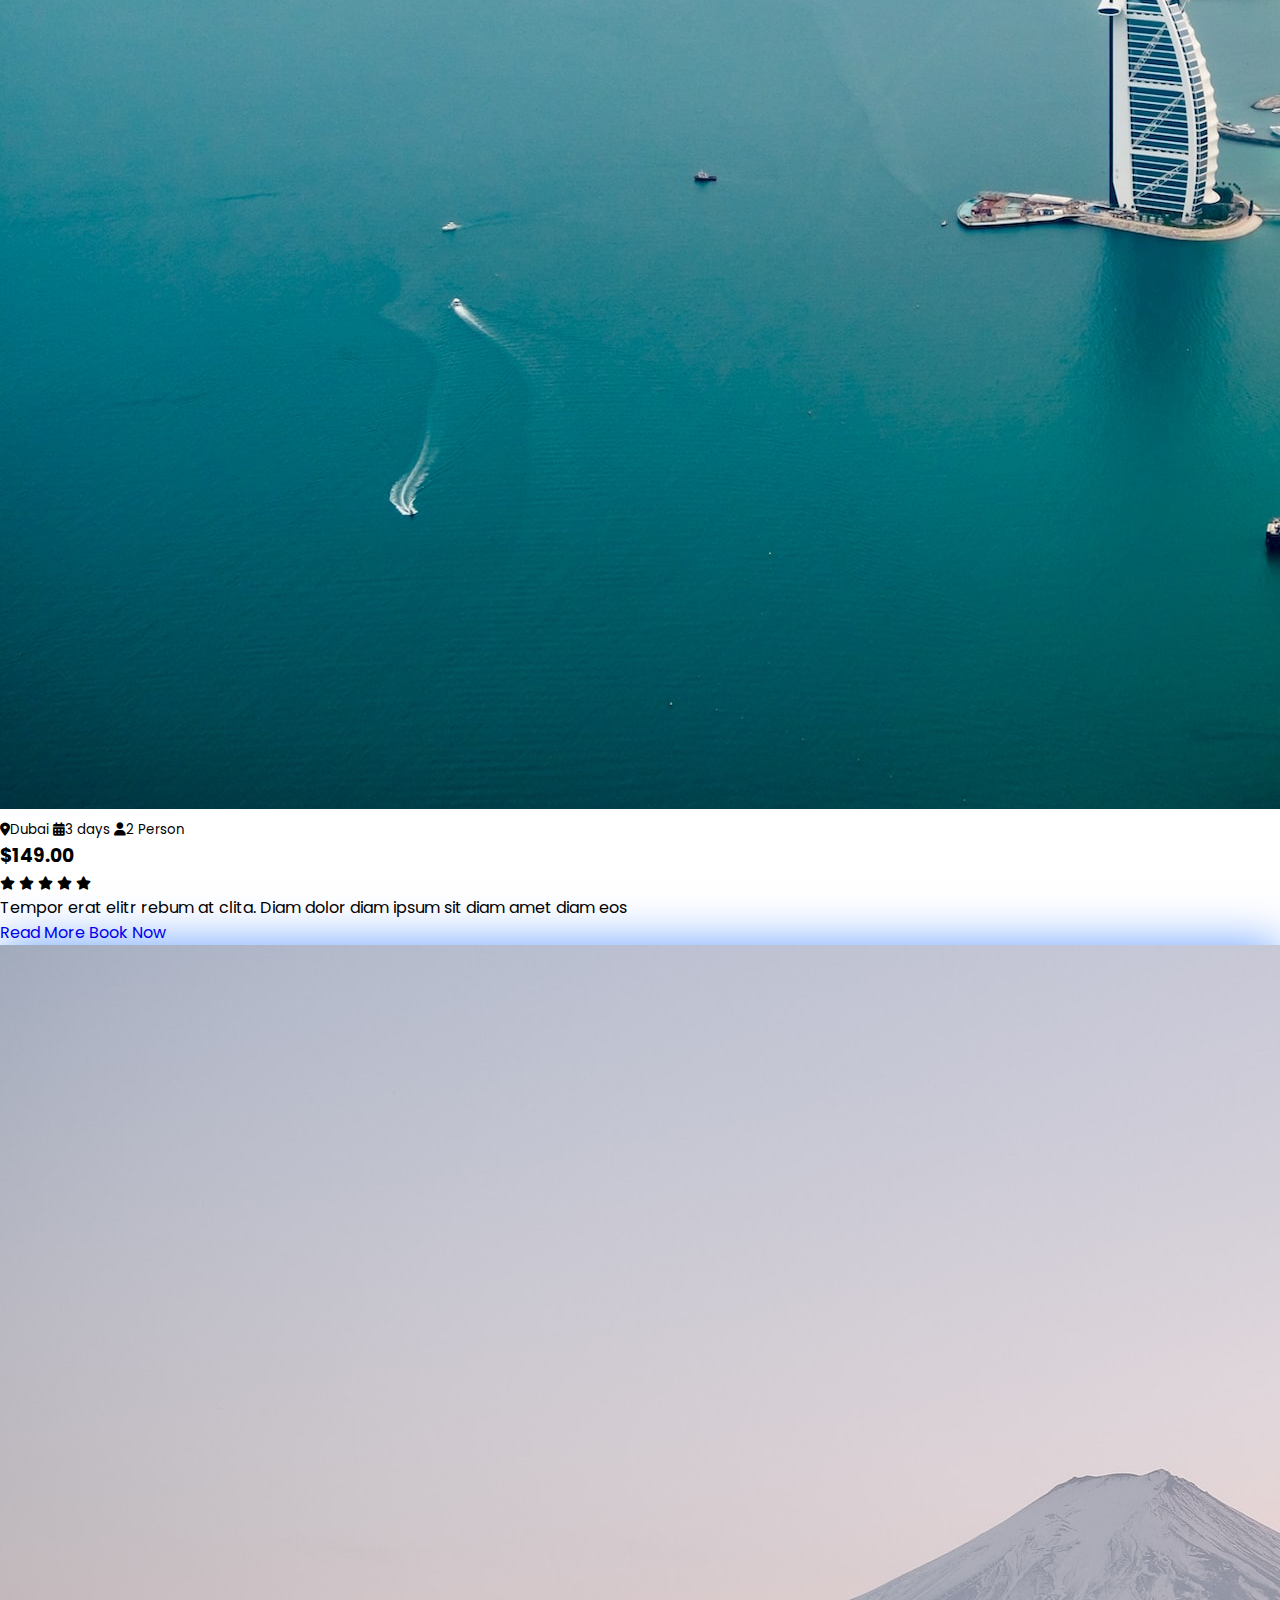
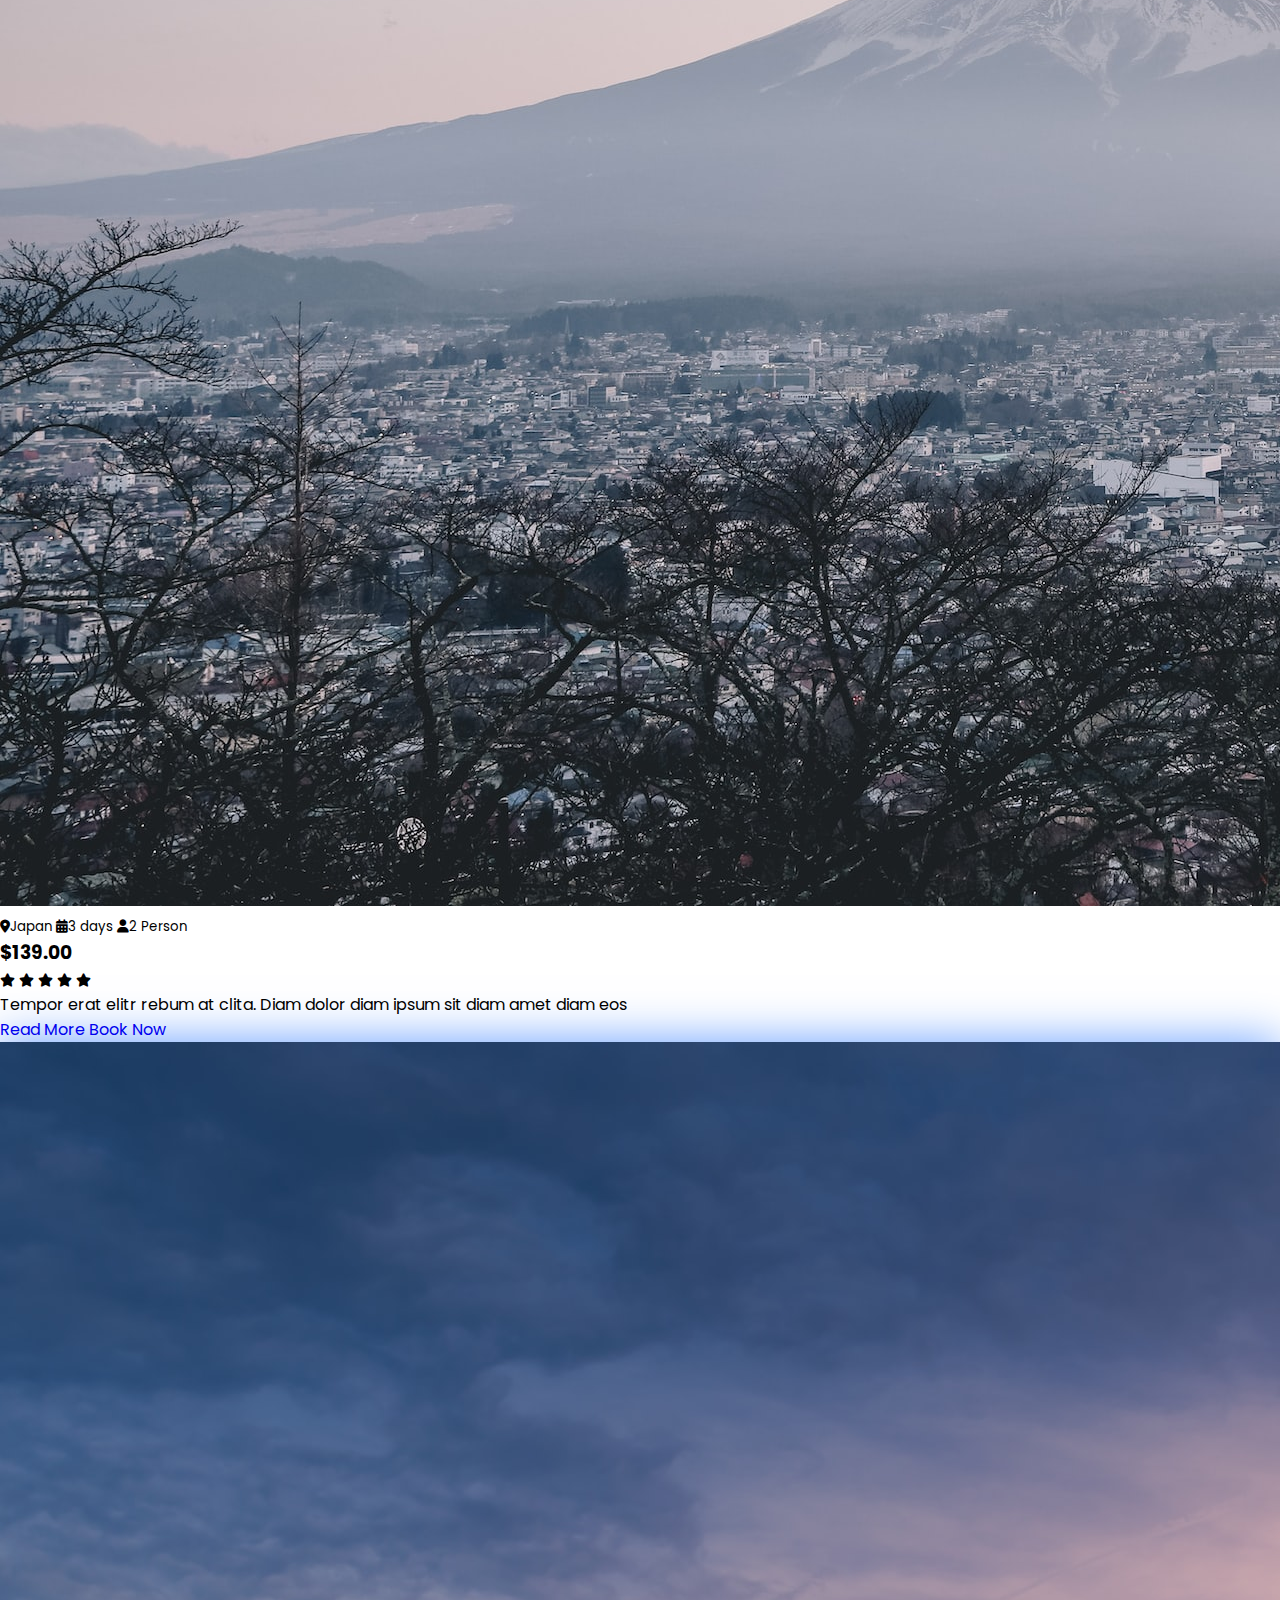
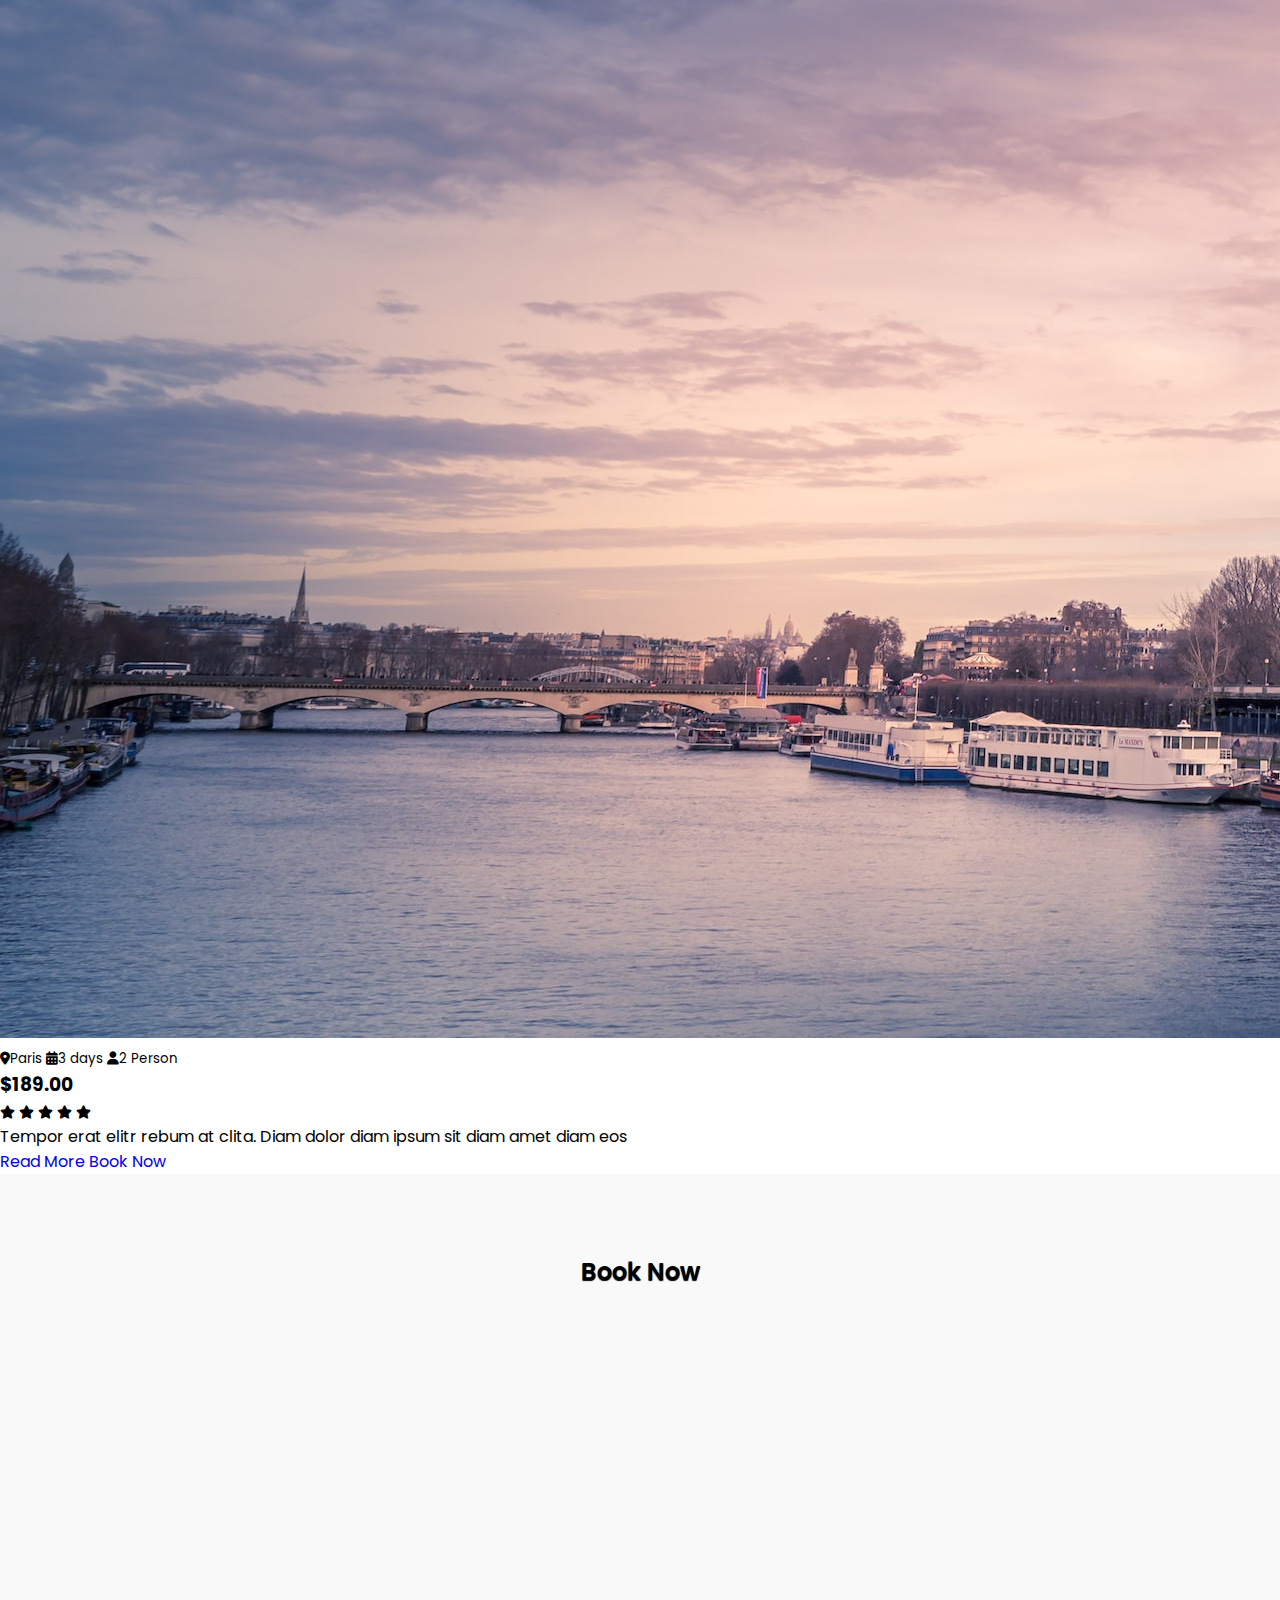
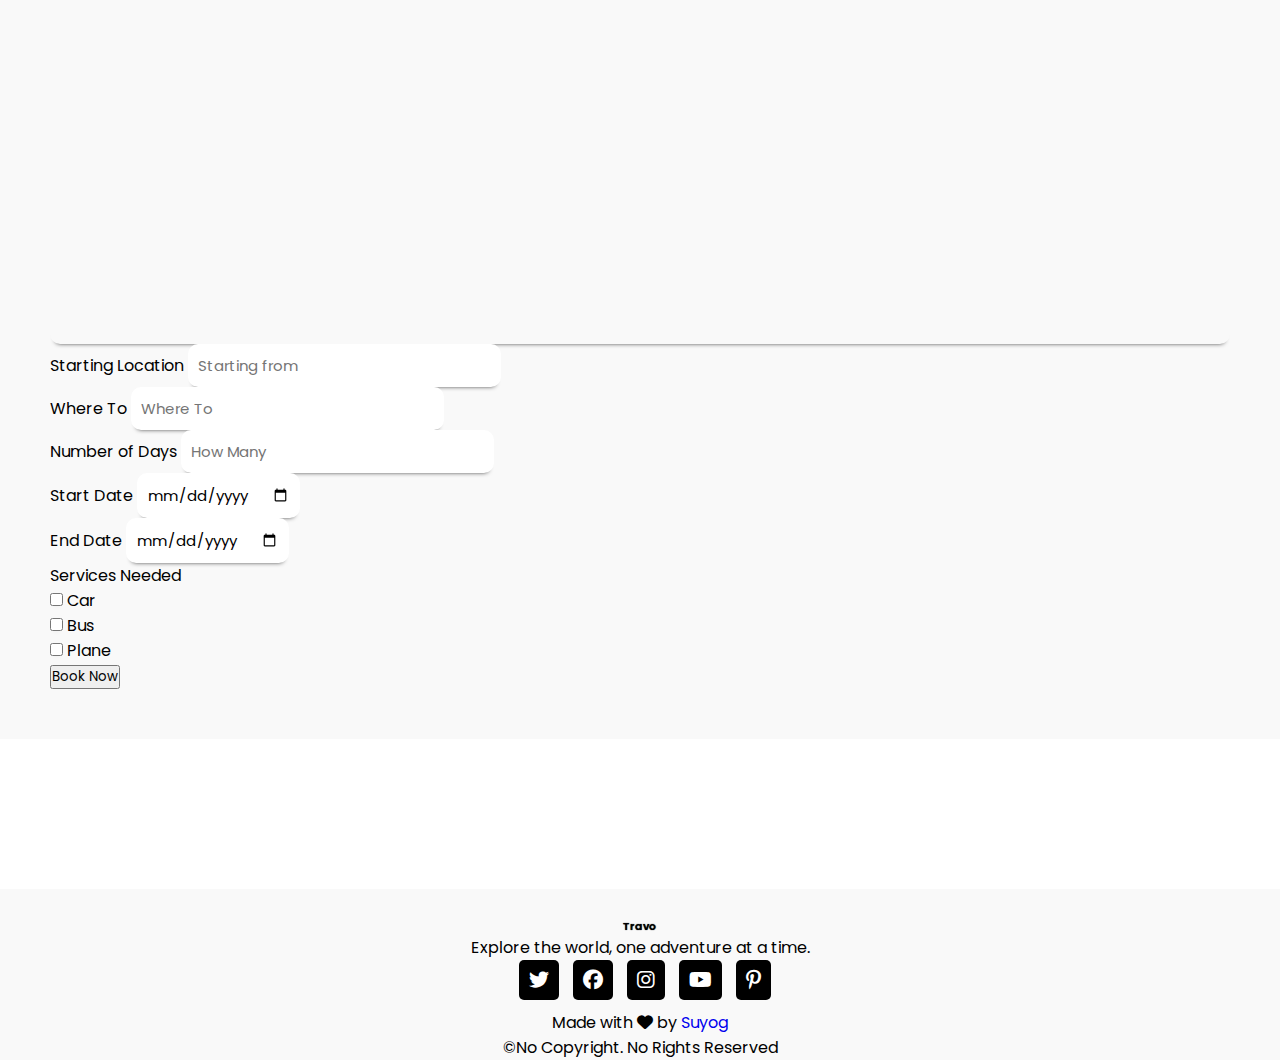
==== commit 192bfadb: "favicon update" ====
--- a/index.html
+++ b/index.html
@@ -5,7 +5,9 @@
   <meta charset="UTF-8">
   <meta http-equiv="X-UA-Compatible" content="IE=edge">
   <meta name="viewport" content="width=device-width, initial-scale=1.0">
-  <title>Travo Better</title>
+  <link rel="icon" type="image/svg+xml" href="images/favicon/favicon.svg">
+  <link rel="icon" type="image/png" href="images/favicon/favicon.png">
+  <title>Travo</title>
   <link rel="stylesheet" href="css/style.css">
   <!-- cdn css bootstrap link -->
   <link href="https://cdn.jsdelivr.net/npm/bootstrap@5.3.0-alpha1/dist/css/bootstrap.min.css" rel="stylesheet"
@@ -49,7 +51,7 @@
             <a class="nav-link" href="#packages">Packages</a>
           </li>
           <li class="nav-item">
-            <a class="nav-link" href="#">Feedback</a>
+            <a class="nav-link" href="feedback.html">Feedback</a>
           </li>
         </ul>
         <button class="btn btn-primary" type="button">Sign Up</button>
@@ -116,7 +118,7 @@
 
         <div class="col-md-6 py-3 py-md-0">
           <h3>What is Travo?</h3>
-          <p>Travo is a Web Development project for a fictional Travel Agency Company made by Suyog B under the guidance
+          <p>Travo is a Web Development project for a fictional Travel Agency Company made by <a href="https://linktr.ee/suyog_b">Suyog B</a> under the guidance
             of Pooja Chawan , trainer at Q/Jspider. </p>
 
           <p>Travo provides clients with multiple packages to tour around the world, with it travo also provides
@@ -343,7 +345,6 @@
     <!--Data stored dynamically inside the container-->
   </div>
 
-
   <!-- Footer Start -->
   <footer id="footer">
     <h6>Travo</h6>
@@ -357,7 +358,7 @@
     </div>
     <div class="credit">
       <p class="heart">
-        Made with <i class="fa fa-heart pulse"></i> by <a href="" target="_blank">Suyog</a>
+        Made with <i class="fa fa-heart pulse"></i> by <a href="https://linktr.ee/suyog_b" target="_blank">Suyog</a>
       </p>
     </div>
     <div class="copyright">
